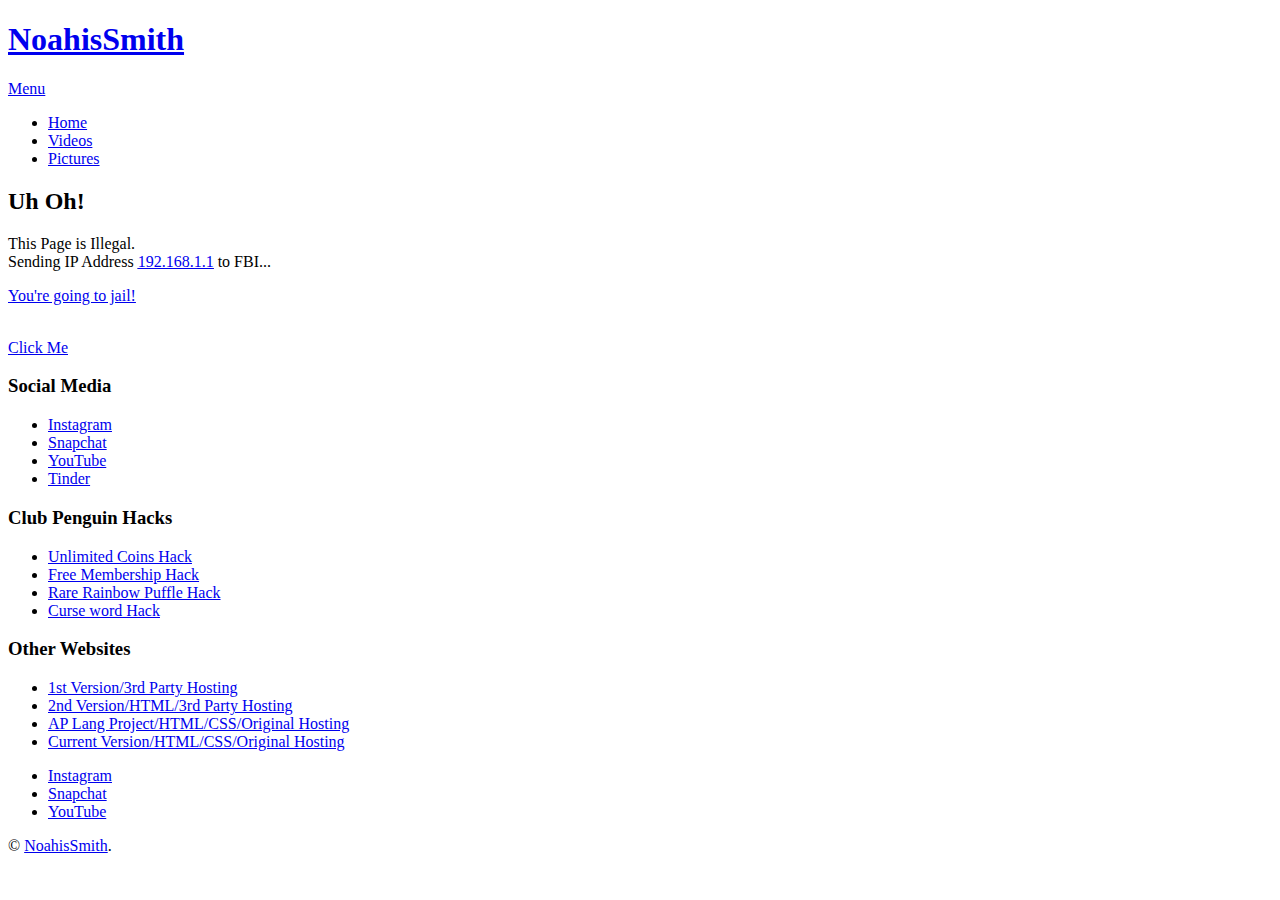
==== ClubP.html @ 34ab1962 "Update ClubP.html" ====
<!DOCTYPE HTML>
<!--
	Broadcast by TEMPLATED
	templated.co @templatedco
	Released for free under the Creative Commons Attribution 3.0 license (templated.co/license)
-->
<html>
	<head>
		<title>NoahisSmith</title>
		<meta charset="utf-8" />
		<meta name="viewport" content="width=device-width, initial-scale=1" />
		<link rel="stylesheet" href="assets/css/main.css" />
	</head>
	<body class="subpage">

		<!-- Header -->
			<header id="header">
				<h1><a href="#">NoahisSmith <span></span></a></h1>
				<a href="#menu">Menu</a>
			</header>

		<!-- Nav -->
			<nav id="menu">
				<ul class="links">
					<li><a href="index.html">Home</a></li>
					<li><a href="generic.html">Videos</a></li>
					<li><a href="elements.html">Pictures</a></li>
				</ul>
			</nav>

		<!-- Main -->
			<div id="main">


			<!-- Three -->
				<section class="wrapper ">
					<div class="inner">
						<header class="align-center">
							<h2>Uh Oh!</h2>
							<p2>This Page is Illegal.</p2>
							
							
						<div class="loader">Sending IP Address <u><a href="index.html">192.168.1.1</a></u> to FBI<span class="loader__dot">.</span><span class="loader__dot">.</span><span class="loader__dot">.</span></div>
							
							<div id="container">
							
  <p><a href="#">
    You're going to jail!
  </a></p>

</div>


							
						</header>

						<!-- 2 Column Video Section -->
							<div class="flex flex-2">
							
								<div class="video col">
									<div class="image fit">
										<img src="images/pic29.jpg" alt="" />
										<div class="arrow">
										</div>
									</div>
									
									<a href="index.html" class="link"><span>Click Me</span></a>
								</div>
										
					</div>
				</section>

			</div>
	<!-- Footer -->
			<footer id="footer">
				<div class="inner">
					<div class="flex flex-3">
						
						<div class="col">
							<h3>Social Media</h3>
							<ul class="alt">
								<li><a href="https://www.instagram.com/noahissmith/">Instagram</a></li>
								<li><a href="https://www.snapchat.com/add/noahsmith54321">Snapchat</a></li>
								<li><a href="https://www.youtube.com/channel/UCBlWyfeQB79n9sMAuYH5p0g/featured?sub_confirmation=1">YouTube</a></li>
								<li><a href="Tinder.html">Tinder</a></li>
							</ul>
						</div>
						<div class="col">
							<h3>Club Penguin Hacks</h3>
							<ul class="alt">
								<li><a href="ClubP.html">Unlimited Coins Hack</a></li>
								<li><a href="ClubP.html">Free Membership Hack</a></li>
								<li><a href="ClubP.html">Rare Rainbow Puffle Hack</a></li>
								<li><a href="ClubP.html">Curse word Hack</a></li>
							</ul>
						</div>
						<div class="col">
							<h3>Other Websites</h3>
							<ul class="alt">
								<li><a href="https://sites.google.com/view/noahissmith/videos">1st Version/3rd Party Hosting</a></li>
								<li><a href="https://sites.google.com/site/noahisnotsmith/">2nd Version/HTML/3rd Party Hosting</a></li>
								<li><a href="https://noahissmith.github.io/AP-Lang-Website/">AP Lang Project/HTML/CSS/Original Hosting</a></li>
								<li><a href="#">Current Version/HTML/CSS/Original Hosting</a></li>
							</ul>
						</div>
						
					</div>
				</div>
				<div class="copyright">
					<ul class="icons">
						<li><a href="https://www.instagram.com/noahissmith/" class="icon fa-instagram"><span class="label">Instagram</span></a></li>
						<li><a href="https://www.snapchat.com/add/noahsmith54321" class="icon fa-snapchat"><span class="label">Snapchat</span></a></li>
						<li><a href="https://www.youtube.com/channel/UCBlWyfeQB79n9sMAuYH5p0g/featured?sub_confirmation=1" class="icon fa-youtube-square"><span class="label">YouTube</span></a></li>
					</ul>
					&copy;  <a href="https://www.youtube.com/channel/UCBlWyfeQB79n9sMAuYH5p0g/featured?disable_polymer=1">NoahisSmith</a>.
				</div>
			</footer>

		<!-- Scripts -->
			<script src="assets/js/jquery.min.js"></script>
			<script src="assets/js/jquery.scrolly.min.js"></script>
			<script src="assets/js/skel.min.js"></script>
			<script src="assets/js/util.js"></script>
			<script src="assets/js/main.js"></script>

	</body>
</html>
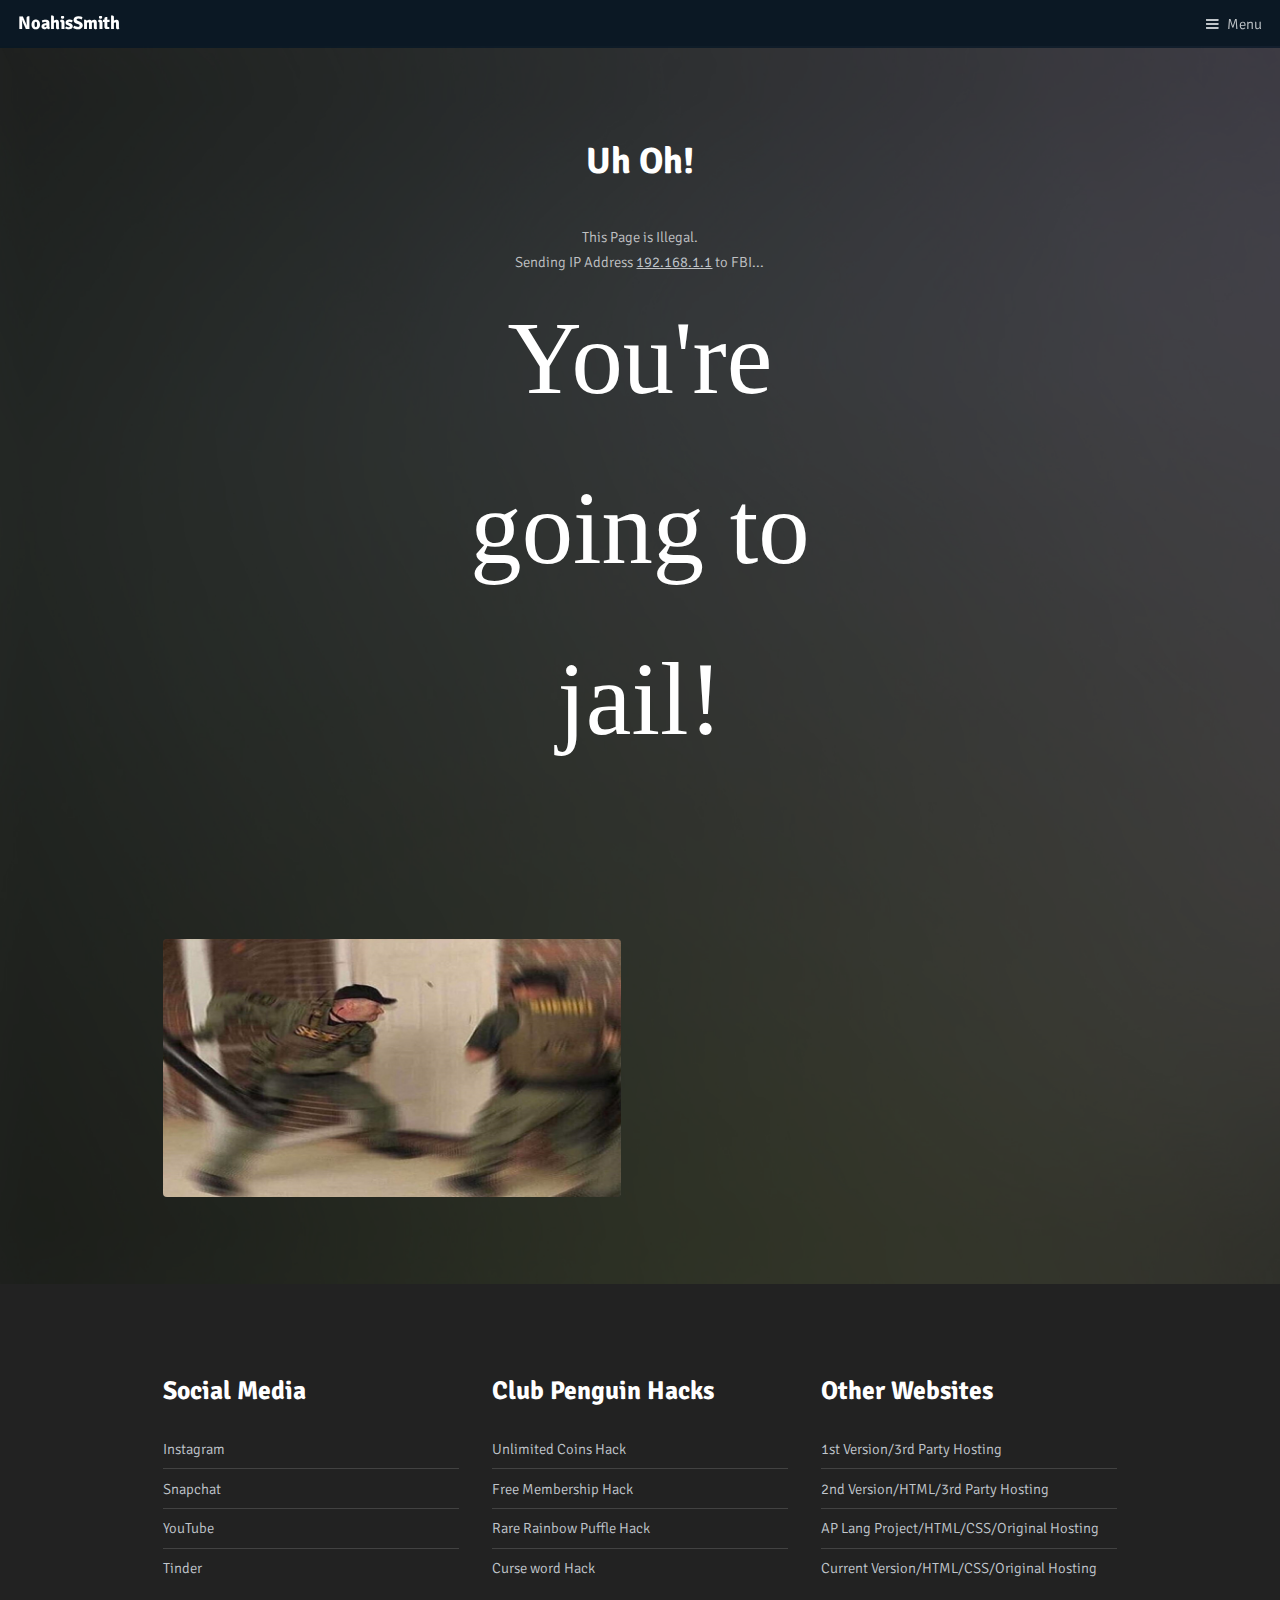
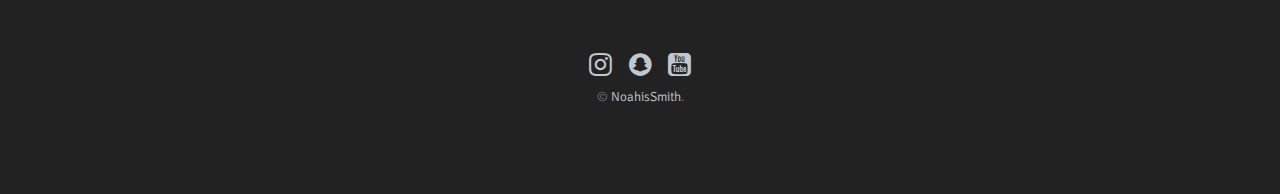
==== commit 0792e755: "first commit" ====
--- a/ClubP.html
+++ b/ClubP.html
@@ -40,7 +40,7 @@
 							<p2>This Page is Illegal.</p2>
 							
 							
-						<div class="loader">Sending IP Address <u><a href="index.html">192.168.1.1</a></u> to FBI<span class="loader__dot">.</span><span class="loader__dot">.</span><span class="loader__dot">.</span></div>
+						<div class="loader">Sending IP Address <u><a href="Index.html">192.168.1.1</a></u> to FBI<span class="loader__dot">.</span><span class="loader__dot">.</span><span class="loader__dot">.</span></div>
 							
 							<div id="container">
 							
@@ -124,4 +124,4 @@
 			<script src="assets/js/main.js"></script>
 
 	</body>
-</html>
+</html>--- a/assets/css/main.css
+++ b/assets/css/main.css
@@ -0,0 +1,4099 @@
+@charset "UTF-8";
+@import url(font-awesome.min.css);
+@import url("https://fonts.googleapis.com/css?family=Signika:300,700");
+
+/*
+	Broadcast by TEMPLATED
+	templated.co @templatedco
+	Released for free under the Creative Commons Attribution 3.0 license (templated.co/license)
+*/
+
+/* Reset */
+
+	html, body, div, span, applet, object, iframe, h1, h2, h3, h4, h5, h6, p, blockquote, pre, a, abbr, acronym, address, big, cite, code, del, dfn, em, img, ins, kbd, q, s, samp, small, strike, strong, sub, sup, tt, var, b, u, i, center, dl, dt, dd, ol, ul, li, fieldset, form, label, legend, table, caption, tbody, tfoot, thead, tr, th, td, article, aside, canvas, details, embed, figure, figcaption, footer, header, hgroup, menu, nav, output, ruby, section, summary, time, mark, audio, video {
+		margin: 0;
+		padding: 0;
+		border: 0;
+		font-size: 100%;
+		font: inherit;
+		vertical-align: baseline;
+	}
+
+	article, aside, details, figcaption, figure, footer, header, hgroup, menu, nav, section {
+		display: block;
+	}
+
+	body {
+		line-height: 1;
+	}
+
+	ol, ul {
+		list-style: none;
+	}
+
+	blockquote, q {
+		quotes: none;
+	}
+
+	blockquote:before, blockquote:after, q:before, q:after {
+		content: '';
+		content: none;
+	}
+
+	table {
+		border-collapse: collapse;
+		border-spacing: 0;
+	}
+
+	body {
+		-webkit-text-size-adjust: none;
+	}
+
+/* Box Model */
+
+	*, *:before, *:after {
+		-moz-box-sizing: border-box;
+		-webkit-box-sizing: border-box;
+		box-sizing: border-box;
+	}
+
+/* Containers */
+
+	.container {
+		margin-left: auto;
+		margin-right: auto;
+	}
+
+	.container.\31 25\25 {
+		width: 100%;
+		max-width: 100em;
+		min-width: 80em;
+	}
+
+	.container.\37 5\25 {
+		width: 60em;
+	}
+
+	.container.\35 0\25 {
+		width: 40em;
+	}
+
+	.container.\32 5\25 {
+		width: 20em;
+	}
+
+	.container {
+		width: 80em;
+	}
+
+	@media screen and (max-width: 1680px) {
+
+		.container.\31 25\25 {
+			width: 100%;
+			max-width: 100em;
+			min-width: 80em;
+		}
+
+		.container.\37 5\25 {
+			width: 60em;
+		}
+
+		.container.\35 0\25 {
+			width: 40em;
+		}
+
+		.container.\32 5\25 {
+			width: 20em;
+		}
+
+		.container {
+			width: 80em;
+		}
+
+	}
+
+	@media screen and (max-width: 1280px) {
+
+		.container.\31 25\25 {
+			width: 100%;
+			max-width: 81.25em;
+			min-width: 65em;
+		}
+
+		.container.\37 5\25 {
+			width: 48.75em;
+		}
+
+		.container.\35 0\25 {
+			width: 32.5em;
+		}
+
+		.container.\32 5\25 {
+			width: 16.25em;
+		}
+
+		.container {
+			width: 65em;
+		}
+
+	}
+
+	@media screen and (max-width: 980px) {
+
+		.container.\31 25\25 {
+			width: 100%;
+			max-width: 112.5%;
+			min-width: 90%;
+		}
+
+		.container.\37 5\25 {
+			width: 67.5%;
+		}
+
+		.container.\35 0\25 {
+			width: 45%;
+		}
+
+		.container.\32 5\25 {
+			width: 22.5%;
+		}
+
+		.container {
+			width: 90%;
+		}
+
+	}
+
+	@media screen and (max-width: 736px) {
+
+		.container.\31 25\25 {
+			width: 100%;
+			max-width: 112.5%;
+			min-width: 90%;
+		}
+
+		.container.\37 5\25 {
+			width: 67.5%;
+		}
+
+		.container.\35 0\25 {
+			width: 45%;
+		}
+
+		.container.\32 5\25 {
+			width: 22.5%;
+		}
+
+		.container {
+			width: 90% !important;
+		}
+
+	}
+
+	@media screen and (max-width: 480px) {
+
+		.container.\31 25\25 {
+			width: 100%;
+			max-width: 112.5%;
+			min-width: 90%;
+		}
+
+		.container.\37 5\25 {
+			width: 67.5%;
+		}
+
+		.container.\35 0\25 {
+			width: 45%;
+		}
+
+		.container.\32 5\25 {
+			width: 22.5%;
+		}
+
+		.container {
+			width: 90% !important;
+		}
+
+	}
+
+/* Grid */
+
+	.row {
+		border-bottom: solid 1px transparent;
+		-moz-box-sizing: border-box;
+		-webkit-box-sizing: border-box;
+		box-sizing: border-box;
+	}
+
+	.row > * {
+		float: left;
+		-moz-box-sizing: border-box;
+		-webkit-box-sizing: border-box;
+		box-sizing: border-box;
+	}
+
+	.row:after, .row:before {
+		content: '';
+		display: block;
+		clear: both;
+		height: 0;
+	}
+
+	.row.uniform > * > :first-child {
+		margin-top: 0;
+	}
+
+	.row.uniform > * > :last-child {
+		margin-bottom: 0;
+	}
+
+	.row.\30 \25 > * {
+		padding: 0 0 0 0em;
+	}
+
+	.row.\30 \25 {
+		margin: 0 0 -1px 0em;
+	}
+
+	.row.uniform.\30 \25 > * {
+		padding: 0em 0 0 0em;
+	}
+
+	.row.uniform.\30 \25 {
+		margin: 0em 0 -1px 0em;
+	}
+
+	.row > * {
+		padding: 0 0 0 2em;
+	}
+
+	.row {
+		margin: 0 0 -1px -2em;
+	}
+
+	.row.uniform > * {
+		padding: 2em 0 0 2em;
+	}
+
+	.row.uniform {
+		margin: -2em 0 -1px -2em;
+	}
+
+	.row.\32 00\25 > * {
+		padding: 0 0 0 4em;
+	}
+
+	.row.\32 00\25 {
+		margin: 0 0 -1px -4em;
+	}
+
+	.row.uniform.\32 00\25 > * {
+		padding: 4em 0 0 4em;
+	}
+
+	.row.uniform.\32 00\25 {
+		margin: -4em 0 -1px -4em;
+	}
+
+	.row.\31 50\25 > * {
+		padding: 0 0 0 3em;
+	}
+
+	.row.\31 50\25 {
+		margin: 0 0 -1px -3em;
+	}
+
+	.row.uniform.\31 50\25 > * {
+		padding: 3em 0 0 3em;
+	}
+
+	.row.uniform.\31 50\25 {
+		margin: -3em 0 -1px -3em;
+	}
+
+	.row.\35 0\25 > * {
+		padding: 0 0 0 1em;
+	}
+
+	.row.\35 0\25 {
+		margin: 0 0 -1px -1em;
+	}
+
+	.row.uniform.\35 0\25 > * {
+		padding: 1em 0 0 1em;
+	}
+
+	.row.uniform.\35 0\25 {
+		margin: -1em 0 -1px -1em;
+	}
+
+	.row.\32 5\25 > * {
+		padding: 0 0 0 0.5em;
+	}
+
+	.row.\32 5\25 {
+		margin: 0 0 -1px -0.5em;
+	}
+
+	.row.uniform.\32 5\25 > * {
+		padding: 0.5em 0 0 0.5em;
+	}
+
+	.row.uniform.\32 5\25 {
+		margin: -0.5em 0 -1px -0.5em;
+	}
+
+	.\31 2u, .\31 2u\24 {
+		width: 100%;
+		clear: none;
+		margin-left: 0;
+	}
+
+	.\31 1u, .\31 1u\24 {
+		width: 91.6666666667%;
+		clear: none;
+		margin-left: 0;
+	}
+
+	.\31 0u, .\31 0u\24 {
+		width: 83.3333333333%;
+		clear: none;
+		margin-left: 0;
+	}
+
+	.\39 u, .\39 u\24 {
+		width: 75%;
+		clear: none;
+		margin-left: 0;
+	}
+
+	.\38 u, .\38 u\24 {
+		width: 66.6666666667%;
+		clear: none;
+		margin-left: 0;
+	}
+
+	.\37 u, .\37 u\24 {
+		width: 58.3333333333%;
+		clear: none;
+		margin-left: 0;
+	}
+
+	.\36 u, .\36 u\24 {
+		width: 50%;
+		clear: none;
+		margin-left: 0;
+	}
+
+	.\35 u, .\35 u\24 {
+		width: 41.6666666667%;
+		clear: none;
+		margin-left: 0;
+	}
+
+	.\34 u, .\34 u\24 {
+		width: 33.3333333333%;
+		clear: none;
+		margin-left: 0;
+	}
+
+	.\33 u, .\33 u\24 {
+		width: 25%;
+		clear: none;
+		margin-left: 0;
+	}
+
+	.\32 u, .\32 u\24 {
+		width: 16.6666666667%;
+		clear: none;
+		margin-left: 0;
+	}
+
+	.\31 u, .\31 u\24 {
+		width: 8.3333333333%;
+		clear: none;
+		margin-left: 0;
+	}
+
+	.\31 2u\24 + *,
+	.\31 1u\24 + *,
+	.\31 0u\24 + *,
+	.\39 u\24 + *,
+	.\38 u\24 + *,
+	.\37 u\24 + *,
+	.\36 u\24 + *,
+	.\35 u\24 + *,
+	.\34 u\24 + *,
+	.\33 u\24 + *,
+	.\32 u\24 + *,
+	.\31 u\24 + * {
+		clear: left;
+	}
+
+	.\-11u {
+		margin-left: 91.66667%;
+	}
+
+	.\-10u {
+		margin-left: 83.33333%;
+	}
+
+	.\-9u {
+		margin-left: 75%;
+	}
+
+	.\-8u {
+		margin-left: 66.66667%;
+	}
+
+	.\-7u {
+		margin-left: 58.33333%;
+	}
+
+	.\-6u {
+		margin-left: 50%;
+	}
+
+	.\-5u {
+		margin-left: 41.66667%;
+	}
+
+	.\-4u {
+		margin-left: 33.33333%;
+	}
+
+	.\-3u {
+		margin-left: 25%;
+	}
+
+	.\-2u {
+		margin-left: 16.66667%;
+	}
+
+	.\-1u {
+		margin-left: 8.33333%;
+	}
+
+	@media screen and (max-width: 1680px) {
+
+		.row > * {
+			padding: 0 0 0 2em;
+		}
+
+		.row {
+			margin: 0 0 -1px -2em;
+		}
+
+		.row.uniform > * {
+			padding: 2em 0 0 2em;
+		}
+
+		.row.uniform {
+			margin: -2em 0 -1px -2em;
+		}
+
+		.row.\32 00\25 > * {
+			padding: 0 0 0 4em;
+		}
+
+		.row.\32 00\25 {
+			margin: 0 0 -1px -4em;
+		}
+
+		.row.uniform.\32 00\25 > * {
+			padding: 4em 0 0 4em;
+		}
+
+		.row.uniform.\32 00\25 {
+			margin: -4em 0 -1px -4em;
+		}
+
+		.row.\31 50\25 > * {
+			padding: 0 0 0 3em;
+		}
+
+		.row.\31 50\25 {
+			margin: 0 0 -1px -3em;
+		}
+
+		.row.uniform.\31 50\25 > * {
+			padding: 3em 0 0 3em;
+		}
+
+		.row.uniform.\31 50\25 {
+			margin: -3em 0 -1px -3em;
+		}
+
+		.row.\35 0\25 > * {
+			padding: 0 0 0 1em;
+		}
+
+		.row.\35 0\25 {
+			margin: 0 0 -1px -1em;
+		}
+
+		.row.uniform.\35 0\25 > * {
+			padding: 1em 0 0 1em;
+		}
+
+		.row.uniform.\35 0\25 {
+			margin: -1em 0 -1px -1em;
+		}
+
+		.row.\32 5\25 > * {
+			padding: 0 0 0 0.5em;
+		}
+
+		.row.\32 5\25 {
+			margin: 0 0 -1px -0.5em;
+		}
+
+		.row.uniform.\32 5\25 > * {
+			padding: 0.5em 0 0 0.5em;
+		}
+
+		.row.uniform.\32 5\25 {
+			margin: -0.5em 0 -1px -0.5em;
+		}
+
+		.\31 2u\28xlarge\29, .\31 2u\24\28xlarge\29 {
+			width: 100%;
+			clear: none;
+			margin-left: 0;
+		}
+
+		.\31 1u\28xlarge\29, .\31 1u\24\28xlarge\29 {
+			width: 91.6666666667%;
+			clear: none;
+			margin-left: 0;
+		}
+
+		.\31 0u\28xlarge\29, .\31 0u\24\28xlarge\29 {
+			width: 83.3333333333%;
+			clear: none;
+			margin-left: 0;
+		}
+
+		.\39 u\28xlarge\29, .\39 u\24\28xlarge\29 {
+			width: 75%;
+			clear: none;
+			margin-left: 0;
+		}
+
+		.\38 u\28xlarge\29, .\38 u\24\28xlarge\29 {
+			width: 66.6666666667%;
+			clear: none;
+			margin-left: 0;
+		}
+
+		.\37 u\28xlarge\29, .\37 u\24\28xlarge\29 {
+			width: 58.3333333333%;
+			clear: none;
+			margin-left: 0;
+		}
+
+		.\36 u\28xlarge\29, .\36 u\24\28xlarge\29 {
+			width: 50%;
+			clear: none;
+			margin-left: 0;
+		}
+
+		.\35 u\28xlarge\29, .\35 u\24\28xlarge\29 {
+			width: 41.6666666667%;
+			clear: none;
+			margin-left: 0;
+		}
+
+		.\34 u\28xlarge\29, .\34 u\24\28xlarge\29 {
+			width: 33.3333333333%;
+			clear: none;
+			margin-left: 0;
+		}
+
+		.\33 u\28xlarge\29, .\33 u\24\28xlarge\29 {
+			width: 25%;
+			clear: none;
+			margin-left: 0;
+		}
+
+		.\32 u\28xlarge\29, .\32 u\24\28xlarge\29 {
+			width: 16.6666666667%;
+			clear: none;
+			margin-left: 0;
+		}
+
+		.\31 u\28xlarge\29, .\31 u\24\28xlarge\29 {
+			width: 8.3333333333%;
+			clear: none;
+			margin-left: 0;
+		}
+
+		.\31 2u\24\28xlarge\29 + *,
+		.\31 1u\24\28xlarge\29 + *,
+		.\31 0u\24\28xlarge\29 + *,
+		.\39 u\24\28xlarge\29 + *,
+		.\38 u\24\28xlarge\29 + *,
+		.\37 u\24\28xlarge\29 + *,
+		.\36 u\24\28xlarge\29 + *,
+		.\35 u\24\28xlarge\29 + *,
+		.\34 u\24\28xlarge\29 + *,
+		.\33 u\24\28xlarge\29 + *,
+		.\32 u\24\28xlarge\29 + *,
+		.\31 u\24\28xlarge\29 + * {
+			clear: left;
+		}
+
+		.\-11u\28xlarge\29 {
+			margin-left: 91.66667%;
+		}
+
+		.\-10u\28xlarge\29 {
+			margin-left: 83.33333%;
+		}
+
+		.\-9u\28xlarge\29 {
+			margin-left: 75%;
+		}
+
+		.\-8u\28xlarge\29 {
+			margin-left: 66.66667%;
+		}
+
+		.\-7u\28xlarge\29 {
+			margin-left: 58.33333%;
+		}
+
+		.\-6u\28xlarge\29 {
+			margin-left: 50%;
+		}
+
+		.\-5u\28xlarge\29 {
+			margin-left: 41.66667%;
+		}
+
+		.\-4u\28xlarge\29 {
+			margin-left: 33.33333%;
+		}
+
+		.\-3u\28xlarge\29 {
+			margin-left: 25%;
+		}
+
+		.\-2u\28xlarge\29 {
+			margin-left: 16.66667%;
+		}
+
+		.\-1u\28xlarge\29 {
+			margin-left: 8.33333%;
+		}
+
+	}
+
+	@media screen and (max-width: 1280px) {
+
+		.row > * {
+			padding: 0 0 0 1.5em;
+		}
+
+		.row {
+			margin: 0 0 -1px -1.5em;
+		}
+
+		.row.uniform > * {
+			padding: 1.5em 0 0 1.5em;
+		}
+
+		.row.uniform {
+			margin: -1.5em 0 -1px -1.5em;
+		}
+
+		.row.\32 00\25 > * {
+			padding: 0 0 0 3em;
+		}
+
+		.row.\32 00\25 {
+			margin: 0 0 -1px -3em;
+		}
+
+		.row.uniform.\32 00\25 > * {
+			padding: 3em 0 0 3em;
+		}
+
+		.row.uniform.\32 00\25 {
+			margin: -3em 0 -1px -3em;
+		}
+
+		.row.\31 50\25 > * {
+			padding: 0 0 0 2.25em;
+		}
+
+		.row.\31 50\25 {
+			margin: 0 0 -1px -2.25em;
+		}
+
+		.row.uniform.\31 50\25 > * {
+			padding: 2.25em 0 0 2.25em;
+		}
+
+		.row.uniform.\31 50\25 {
+			margin: -2.25em 0 -1px -2.25em;
+		}
+
+		.row.\35 0\25 > * {
+			padding: 0 0 0 0.75em;
+		}
+
+		.row.\35 0\25 {
+			margin: 0 0 -1px -0.75em;
+		}
+
+		.row.uniform.\35 0\25 > * {
+			padding: 0.75em 0 0 0.75em;
+		}
+
+		.row.uniform.\35 0\25 {
+			margin: -0.75em 0 -1px -0.75em;
+		}
+
+		.row.\32 5\25 > * {
+			padding: 0 0 0 0.375em;
+		}
+
+		.row.\32 5\25 {
+			margin: 0 0 -1px -0.375em;
+		}
+
+		.row.uniform.\32 5\25 > * {
+			padding: 0.375em 0 0 0.375em;
+		}
+
+		.row.uniform.\32 5\25 {
+			margin: -0.375em 0 -1px -0.375em;
+		}
+
+		.\31 2u\28large\29, .\31 2u\24\28large\29 {
+			width: 100%;
+			clear: none;
+			margin-left: 0;
+		}
+
+		.\31 1u\28large\29, .\31 1u\24\28large\29 {
+			width: 91.6666666667%;
+			clear: none;
+			margin-left: 0;
+		}
+
+		.\31 0u\28large\29, .\31 0u\24\28large\29 {
+			width: 83.3333333333%;
+			clear: none;
+			margin-left: 0;
+		}
+
+		.\39 u\28large\29, .\39 u\24\28large\29 {
+			width: 75%;
+			clear: none;
+			margin-left: 0;
+		}
+
+		.\38 u\28large\29, .\38 u\24\28large\29 {
+			width: 66.6666666667%;
+			clear: none;
+			margin-left: 0;
+		}
+
+		.\37 u\28large\29, .\37 u\24\28large\29 {
+			width: 58.3333333333%;
+			clear: none;
+			margin-left: 0;
+		}
+
+		.\36 u\28large\29, .\36 u\24\28large\29 {
+			width: 50%;
+			clear: none;
+			margin-left: 0;
+		}
+
+		.\35 u\28large\29, .\35 u\24\28large\29 {
+			width: 41.6666666667%;
+			clear: none;
+			margin-left: 0;
+		}
+
+		.\34 u\28large\29, .\34 u\24\28large\29 {
+			width: 33.3333333333%;
+			clear: none;
+			margin-left: 0;
+		}
+
+		.\33 u\28large\29, .\33 u\24\28large\29 {
+			width: 25%;
+			clear: none;
+			margin-left: 0;
+		}
+
+		.\32 u\28large\29, .\32 u\24\28large\29 {
+			width: 16.6666666667%;
+			clear: none;
+			margin-left: 0;
+		}
+
+		.\31 u\28large\29, .\31 u\24\28large\29 {
+			width: 8.3333333333%;
+			clear: none;
+			margin-left: 0;
+		}
+
+		.\31 2u\24\28large\29 + *,
+		.\31 1u\24\28large\29 + *,
+		.\31 0u\24\28large\29 + *,
+		.\39 u\24\28large\29 + *,
+		.\38 u\24\28large\29 + *,
+		.\37 u\24\28large\29 + *,
+		.\36 u\24\28large\29 + *,
+		.\35 u\24\28large\29 + *,
+		.\34 u\24\28large\29 + *,
+		.\33 u\24\28large\29 + *,
+		.\32 u\24\28large\29 + *,
+		.\31 u\24\28large\29 + * {
+			clear: left;
+		}
+
+		.\-11u\28large\29 {
+			margin-left: 91.66667%;
+		}
+
+		.\-10u\28large\29 {
+			margin-left: 83.33333%;
+		}
+
+		.\-9u\28large\29 {
+			margin-left: 75%;
+		}
+
+		.\-8u\28large\29 {
+			margin-left: 66.66667%;
+		}
+
+		.\-7u\28large\29 {
+			margin-left: 58.33333%;
+		}
+
+		.\-6u\28large\29 {
+			margin-left: 50%;
+		}
+
+		.\-5u\28large\29 {
+			margin-left: 41.66667%;
+		}
+
+		.\-4u\28large\29 {
+			margin-left: 33.33333%;
+		}
+
+		.\-3u\28large\29 {
+			margin-left: 25%;
+		}
+
+		.\-2u\28large\29 {
+			margin-left: 16.66667%;
+		}
+
+		.\-1u\28large\29 {
+			margin-left: 8.33333%;
+		}
+
+	}
+
+	@media screen and (max-width: 980px) {
+
+		.row > * {
+			padding: 0 0 0 1.5em;
+		}
+
+		.row {
+			margin: 0 0 -1px -1.5em;
+		}
+
+		.row.uniform > * {
+			padding: 1.5em 0 0 1.5em;
+		}
+
+		.row.uniform {
+			margin: -1.5em 0 -1px -1.5em;
+		}
+
+		.row.\32 00\25 > * {
+			padding: 0 0 0 3em;
+		}
+
+		.row.\32 00\25 {
+			margin: 0 0 -1px -3em;
+		}
+
+		.row.uniform.\32 00\25 > * {
+			padding: 3em 0 0 3em;
+		}
+
+		.row.uniform.\32 00\25 {
+			margin: -3em 0 -1px -3em;
+		}
+
+		.row.\31 50\25 > * {
+			padding: 0 0 0 2.25em;
+		}
+
+		.row.\31 50\25 {
+			margin: 0 0 -1px -2.25em;
+		}
+
+		.row.uniform.\31 50\25 > * {
+			padding: 2.25em 0 0 2.25em;
+		}
+
+		.row.uniform.\31 50\25 {
+			margin: -2.25em 0 -1px -2.25em;
+		}
+
+		.row.\35 0\25 > * {
+			padding: 0 0 0 0.75em;
+		}
+
+		.row.\35 0\25 {
+			margin: 0 0 -1px -0.75em;
+		}
+
+		.row.uniform.\35 0\25 > * {
+			padding: 0.75em 0 0 0.75em;
+		}
+
+		.row.uniform.\35 0\25 {
+			margin: -0.75em 0 -1px -0.75em;
+		}
+
+		.row.\32 5\25 > * {
+			padding: 0 0 0 0.375em;
+		}
+
+		.row.\32 5\25 {
+			margin: 0 0 -1px -0.375em;
+		}
+
+		.row.uniform.\32 5\25 > * {
+			padding: 0.375em 0 0 0.375em;
+		}
+
+		.row.uniform.\32 5\25 {
+			margin: -0.375em 0 -1px -0.375em;
+		}
+
+		.\31 2u\28medium\29, .\31 2u\24\28medium\29 {
+			width: 100%;
+			clear: none;
+			margin-left: 0;
+		}
+
+		.\31 1u\28medium\29, .\31 1u\24\28medium\29 {
+			width: 91.6666666667%;
+			clear: none;
+			margin-left: 0;
+		}
+
+		.\31 0u\28medium\29, .\31 0u\24\28medium\29 {
+			width: 83.3333333333%;
+			clear: none;
+			margin-left: 0;
+		}
+
+		.\39 u\28medium\29, .\39 u\24\28medium\29 {
+			width: 75%;
+			clear: none;
+			margin-left: 0;
+		}
+
+		.\38 u\28medium\29, .\38 u\24\28medium\29 {
+			width: 66.6666666667%;
+			clear: none;
+			margin-left: 0;
+		}
+
+		.\37 u\28medium\29, .\37 u\24\28medium\29 {
+			width: 58.3333333333%;
+			clear: none;
+			margin-left: 0;
+		}
+
+		.\36 u\28medium\29, .\36 u\24\28medium\29 {
+			width: 50%;
+			clear: none;
+			margin-left: 0;
+		}
+
+		.\35 u\28medium\29, .\35 u\24\28medium\29 {
+			width: 41.6666666667%;
+			clear: none;
+			margin-left: 0;
+		}
+
+		.\34 u\28medium\29, .\34 u\24\28medium\29 {
+			width: 33.3333333333%;
+			clear: none;
+			margin-left: 0;
+		}
+
+		.\33 u\28medium\29, .\33 u\24\28medium\29 {
+			width: 25%;
+			clear: none;
+			margin-left: 0;
+		}
+
+		.\32 u\28medium\29, .\32 u\24\28medium\29 {
+			width: 16.6666666667%;
+			clear: none;
+			margin-left: 0;
+		}
+
+		.\31 u\28medium\29, .\31 u\24\28medium\29 {
+			width: 8.3333333333%;
+			clear: none;
+			margin-left: 0;
+		}
+
+		.\31 2u\24\28medium\29 + *,
+		.\31 1u\24\28medium\29 + *,
+		.\31 0u\24\28medium\29 + *,
+		.\39 u\24\28medium\29 + *,
+		.\38 u\24\28medium\29 + *,
+		.\37 u\24\28medium\29 + *,
+		.\36 u\24\28medium\29 + *,
+		.\35 u\24\28medium\29 + *,
+		.\34 u\24\28medium\29 + *,
+		.\33 u\24\28medium\29 + *,
+		.\32 u\24\28medium\29 + *,
+		.\31 u\24\28medium\29 + * {
+			clear: left;
+		}
+
+		.\-11u\28medium\29 {
+			margin-left: 91.66667%;
+		}
+
+		.\-10u\28medium\29 {
+			margin-left: 83.33333%;
+		}
+
+		.\-9u\28medium\29 {
+			margin-left: 75%;
+		}
+
+		.\-8u\28medium\29 {
+			margin-left: 66.66667%;
+		}
+
+		.\-7u\28medium\29 {
+			margin-left: 58.33333%;
+		}
+
+		.\-6u\28medium\29 {
+			margin-left: 50%;
+		}
+
+		.\-5u\28medium\29 {
+			margin-left: 41.66667%;
+		}
+
+		.\-4u\28medium\29 {
+			margin-left: 33.33333%;
+		}
+
+		.\-3u\28medium\29 {
+			margin-left: 25%;
+		}
+
+		.\-2u\28medium\29 {
+			margin-left: 16.66667%;
+		}
+
+		.\-1u\28medium\29 {
+			margin-left: 8.33333%;
+		}
+
+	}
+
+	@media screen and (max-width: 736px) {
+
+		.row > * {
+			padding: 0 0 0 1.25em;
+		}
+
+		.row {
+			margin: 0 0 -1px -1.25em;
+		}
+
+		.row.uniform > * {
+			padding: 1.25em 0 0 1.25em;
+		}
+
+		.row.uniform {
+			margin: -1.25em 0 -1px -1.25em;
+		}
+
+		.row.\32 00\25 > * {
+			padding: 0 0 0 2.5em;
+		}
+
+		.row.\32 00\25 {
+			margin: 0 0 -1px -2.5em;
+		}
+
+		.row.uniform.\32 00\25 > * {
+			padding: 2.5em 0 0 2.5em;
+		}
+
+		.row.uniform.\32 00\25 {
+			margin: -2.5em 0 -1px -2.5em;
+		}
+
+		.row.\31 50\25 > * {
+			padding: 0 0 0 1.875em;
+		}
+
+		.row.\31 50\25 {
+			margin: 0 0 -1px -1.875em;
+		}
+
+		.row.uniform.\31 50\25 > * {
+			padding: 1.875em 0 0 1.875em;
+		}
+
+		.row.uniform.\31 50\25 {
+			margin: -1.875em 0 -1px -1.875em;
+		}
+
+		.row.\35 0\25 > * {
+			padding: 0 0 0 0.625em;
+		}
+
+		.row.\35 0\25 {
+			margin: 0 0 -1px -0.625em;
+		}
+
+		.row.uniform.\35 0\25 > * {
+			padding: 0.625em 0 0 0.625em;
+		}
+
+		.row.uniform.\35 0\25 {
+			margin: -0.625em 0 -1px -0.625em;
+		}
+
+		.row.\32 5\25 > * {
+			padding: 0 0 0 0.3125em;
+		}
+
+		.row.\32 5\25 {
+			margin: 0 0 -1px -0.3125em;
+		}
+
+		.row.uniform.\32 5\25 > * {
+			padding: 0.3125em 0 0 0.3125em;
+		}
+
+		.row.uniform.\32 5\25 {
+			margin: -0.3125em 0 -1px -0.3125em;
+		}
+
+		.\31 2u\28small\29, .\31 2u\24\28small\29 {
+			width: 100%;
+			clear: none;
+			margin-left: 0;
+		}
+
+		.\31 1u\28small\29, .\31 1u\24\28small\29 {
+			width: 91.6666666667%;
+			clear: none;
+			margin-left: 0;
+		}
+
+		.\31 0u\28small\29, .\31 0u\24\28small\29 {
+			width: 83.3333333333%;
+			clear: none;
+			margin-left: 0;
+		}
+
+		.\39 u\28small\29, .\39 u\24\28small\29 {
+			width: 75%;
+			clear: none;
+			margin-left: 0;
+		}
+
+		.\38 u\28small\29, .\38 u\24\28small\29 {
+			width: 66.6666666667%;
+			clear: none;
+			margin-left: 0;
+		}
+
+		.\37 u\28small\29, .\37 u\24\28small\29 {
+			width: 58.3333333333%;
+			clear: none;
+			margin-left: 0;
+		}
+
+		.\36 u\28small\29, .\36 u\24\28small\29 {
+			width: 50%;
+			clear: none;
+			margin-left: 0;
+		}
+
+		.\35 u\28small\29, .\35 u\24\28small\29 {
+			width: 41.6666666667%;
+			clear: none;
+			margin-left: 0;
+		}
+
+		.\34 u\28small\29, .\34 u\24\28small\29 {
+			width: 33.3333333333%;
+			clear: none;
+			margin-left: 0;
+		}
+
+		.\33 u\28small\29, .\33 u\24\28small\29 {
+			width: 25%;
+			clear: none;
+			margin-left: 0;
+		}
+
+		.\32 u\28small\29, .\32 u\24\28small\29 {
+			width: 16.6666666667%;
+			clear: none;
+			margin-left: 0;
+		}
+
+		.\31 u\28small\29, .\31 u\24\28small\29 {
+			width: 8.3333333333%;
+			clear: none;
+			margin-left: 0;
+		}
+
+		.\31 2u\24\28small\29 + *,
+		.\31 1u\24\28small\29 + *,
+		.\31 0u\24\28small\29 + *,
+		.\39 u\24\28small\29 + *,
+		.\38 u\24\28small\29 + *,
+		.\37 u\24\28small\29 + *,
+		.\36 u\24\28small\29 + *,
+		.\35 u\24\28small\29 + *,
+		.\34 u\24\28small\29 + *,
+		.\33 u\24\28small\29 + *,
+		.\32 u\24\28small\29 + *,
+		.\31 u\24\28small\29 + * {
+			clear: left;
+		}
+
+		.\-11u\28small\29 {
+			margin-left: 91.66667%;
+		}
+
+		.\-10u\28small\29 {
+			margin-left: 83.33333%;
+		}
+
+		.\-9u\28small\29 {
+			margin-left: 75%;
+		}
+
+		.\-8u\28small\29 {
+			margin-left: 66.66667%;
+		}
+
+		.\-7u\28small\29 {
+			margin-left: 58.33333%;
+		}
+
+		.\-6u\28small\29 {
+			margin-left: 50%;
+		}
+
+		.\-5u\28small\29 {
+			margin-left: 41.66667%;
+		}
+
+		.\-4u\28small\29 {
+			margin-left: 33.33333%;
+		}
+
+		.\-3u\28small\29 {
+			margin-left: 25%;
+		}
+
+		.\-2u\28small\29 {
+			margin-left: 16.66667%;
+		}
+
+		.\-1u\28small\29 {
+			margin-left: 8.33333%;
+		}
+
+	}
+
+	@media screen and (max-width: 480px) {
+
+		.row > * {
+			padding: 0 0 0 1.25em;
+		}
+
+		.row {
+			margin: 0 0 -1px -1.25em;
+		}
+
+		.row.uniform > * {
+			padding: 1.25em 0 0 1.25em;
+		}
+
+		.row.uniform {
+			margin: -1.25em 0 -1px -1.25em;
+		}
+
+		.row.\32 00\25 > * {
+			padding: 0 0 0 2.5em;
+		}
+
+		.row.\32 00\25 {
+			margin: 0 0 -1px -2.5em;
+		}
+
+		.row.uniform.\32 00\25 > * {
+			padding: 2.5em 0 0 2.5em;
+		}
+
+		.row.uniform.\32 00\25 {
+			margin: -2.5em 0 -1px -2.5em;
+		}
+
+		.row.\31 50\25 > * {
+			padding: 0 0 0 1.875em;
+		}
+
+		.row.\31 50\25 {
+			margin: 0 0 -1px -1.875em;
+		}
+
+		.row.uniform.\31 50\25 > * {
+			padding: 1.875em 0 0 1.875em;
+		}
+
+		.row.uniform.\31 50\25 {
+			margin: -1.875em 0 -1px -1.875em;
+		}
+
+		.row.\35 0\25 > * {
+			padding: 0 0 0 0.625em;
+		}
+
+		.row.\35 0\25 {
+			margin: 0 0 -1px -0.625em;
+		}
+
+		.row.uniform.\35 0\25 > * {
+			padding: 0.625em 0 0 0.625em;
+		}
+
+		.row.uniform.\35 0\25 {
+			margin: -0.625em 0 -1px -0.625em;
+		}
+
+		.row.\32 5\25 > * {
+			padding: 0 0 0 0.3125em;
+		}
+
+		.row.\32 5\25 {
+			margin: 0 0 -1px -0.3125em;
+		}
+
+		.row.uniform.\32 5\25 > * {
+			padding: 0.3125em 0 0 0.3125em;
+		}
+
+		.row.uniform.\32 5\25 {
+			margin: -0.3125em 0 -1px -0.3125em;
+		}
+
+		.\31 2u\28xsmall\29, .\31 2u\24\28xsmall\29 {
+			width: 100%;
+			clear: none;
+			margin-left: 0;
+		}
+
+		.\31 1u\28xsmall\29, .\31 1u\24\28xsmall\29 {
+			width: 91.6666666667%;
+			clear: none;
+			margin-left: 0;
+		}
+
+		.\31 0u\28xsmall\29, .\31 0u\24\28xsmall\29 {
+			width: 83.3333333333%;
+			clear: none;
+			margin-left: 0;
+		}
+
+		.\39 u\28xsmall\29, .\39 u\24\28xsmall\29 {
+			width: 75%;
+			clear: none;
+			margin-left: 0;
+		}
+
+		.\38 u\28xsmall\29, .\38 u\24\28xsmall\29 {
+			width: 66.6666666667%;
+			clear: none;
+			margin-left: 0;
+		}
+
+		.\37 u\28xsmall\29, .\37 u\24\28xsmall\29 {
+			width: 58.3333333333%;
+			clear: none;
+			margin-left: 0;
+		}
+
+		.\36 u\28xsmall\29, .\36 u\24\28xsmall\29 {
+			width: 50%;
+			clear: none;
+			margin-left: 0;
+		}
+
+		.\35 u\28xsmall\29, .\35 u\24\28xsmall\29 {
+			width: 41.6666666667%;
+			clear: none;
+			margin-left: 0;
+		}
+
+		.\34 u\28xsmall\29, .\34 u\24\28xsmall\29 {
+			width: 33.3333333333%;
+			clear: none;
+			margin-left: 0;
+		}
+
+		.\33 u\28xsmall\29, .\33 u\24\28xsmall\29 {
+			width: 25%;
+			clear: none;
+			margin-left: 0;
+		}
+
+		.\32 u\28xsmall\29, .\32 u\24\28xsmall\29 {
+			width: 16.6666666667%;
+			clear: none;
+			margin-left: 0;
+		}
+
+		.\31 u\28xsmall\29, .\31 u\24\28xsmall\29 {
+			width: 8.3333333333%;
+			clear: none;
+			margin-left: 0;
+		}
+
+		.\31 2u\24\28xsmall\29 + *,
+		.\31 1u\24\28xsmall\29 + *,
+		.\31 0u\24\28xsmall\29 + *,
+		.\39 u\24\28xsmall\29 + *,
+		.\38 u\24\28xsmall\29 + *,
+		.\37 u\24\28xsmall\29 + *,
+		.\36 u\24\28xsmall\29 + *,
+		.\35 u\24\28xsmall\29 + *,
+		.\34 u\24\28xsmall\29 + *,
+		.\33 u\24\28xsmall\29 + *,
+		.\32 u\24\28xsmall\29 + *,
+		.\31 u\24\28xsmall\29 + * {
+			clear: left;
+		}
+
+		.\-11u\28xsmall\29 {
+			margin-left: 91.66667%;
+		}
+
+		.\-10u\28xsmall\29 {
+			margin-left: 83.33333%;
+		}
+
+		.\-9u\28xsmall\29 {
+			margin-left: 75%;
+		}
+
+		.\-8u\28xsmall\29 {
+			margin-left: 66.66667%;
+		}
+
+		.\-7u\28xsmall\29 {
+			margin-left: 58.33333%;
+		}
+
+		.\-6u\28xsmall\29 {
+			margin-left: 50%;
+		}
+
+		.\-5u\28xsmall\29 {
+			margin-left: 41.66667%;
+		}
+
+		.\-4u\28xsmall\29 {
+			margin-left: 33.33333%;
+		}
+
+		.\-3u\28xsmall\29 {
+			margin-left: 25%;
+		}
+
+		.\-2u\28xsmall\29 {
+			margin-left: 16.66667%;
+		}
+
+		.\-1u\28xsmall\29 {
+			margin-left: 8.33333%;
+		}
+
+	}
+
+/* Basic */
+
+	@-ms-viewport {
+		width: device-width;
+	}
+
+	body {
+		-ms-overflow-style: scrollbar;
+	}
+
+	@media screen and (max-width: 480px) {
+
+		html, body {
+			min-width: 320px;
+		}
+
+	}
+
+	body {
+		background: #020B13;
+	}
+
+		body.is-loading *, body.is-loading *:before, body.is-loading *:after {
+			-moz-animation: none !important;
+			-webkit-animation: none !important;
+			-ms-animation: none !important;
+			animation: none !important;
+			-moz-transition: none !important;
+			-webkit-transition: none !important;
+			-ms-transition: none !important;
+			transition: none !important;
+		}
+
+/* Type */
+
+	body {
+		background-color: #020B13;
+		color: #c0c2c4;
+	}
+
+	body, input, select, textarea {
+		font-family: "Signika", sans-serif;
+		font-size: 13pt;
+		font-weight: 300;
+		line-height: 1.65;
+	}
+
+		@media screen and (max-width: 1680px) {
+
+			body, input, select, textarea {
+				font-size: 11pt;
+			}
+
+		}
+
+		@media screen and (max-width: 1280px) {
+
+			body, input, select, textarea {
+				font-size: 11pt;
+			}
+
+		}
+
+		@media screen and (max-width: 980px) {
+
+			body, input, select, textarea {
+				font-size: 12pt;
+			}
+
+		}
+
+		@media screen and (max-width: 736px) {
+
+			body, input, select, textarea {
+				font-size: 12pt;
+			}
+
+		}
+
+		@media screen and (max-width: 480px) {
+
+			body, input, select, textarea {
+				font-size: 12pt;
+			}
+
+		}
+
+	a {
+		-moz-transition: color 0.2s ease-in-out;
+		-webkit-transition: color 0.2s ease-in-out;
+		-ms-transition: color 0.2s ease-in-out;
+		transition: color 0.2s ease-in-out;
+		text-decoration: none;
+	}
+
+	strong, b {
+		font-weight: 700;
+	}
+
+	em, i {
+		font-style: italic;
+	}
+
+	p {
+		margin: 0 0 2em 0;
+	}
+
+	h1, h2, h3, h4, h5, h6 {
+		font-weight: 700;
+		line-height: 1.5;
+		margin: 0 0 1em 0;
+	}
+
+		h1 a, h2 a, h3 a, h4 a, h5 a, h6 a {
+			color: inherit;
+			text-decoration: none;
+		}
+
+	h2 {
+		font-size: 2.5em;
+	}
+
+		@media screen and (max-width: 736px) {
+
+			h2 {
+				font-size: 2em;
+			}
+
+		}
+
+		@media screen and (max-width: 480px) {
+
+			h2 {
+				font-size: 1.5em;
+			}
+
+		}
+
+	h3 {
+		font-size: 1.75em;
+	}
+
+		@media screen and (max-width: 736px) {
+
+			h3 {
+				font-size: 1.5em;
+			}
+
+		}
+
+		@media screen and (max-width: 480px) {
+
+			h3 {
+				font-size: 1.25em;
+			}
+
+		}
+
+	h4 {
+		font-size: 1.5em;
+	}
+
+	h5 {
+		font-size: 0.9em;
+	}
+
+	h6 {
+		font-size: 0.7em;
+	}
+
+	sub {
+		font-size: 0.8em;
+		position: relative;
+		top: 0.5em;
+	}
+
+	sup {
+		font-size: 0.8em;
+		position: relative;
+		top: -0.5em;
+	}
+
+	blockquote {
+		border-left: solid 4px;
+		font-style: italic;
+		margin: 0 0 2em 0;
+		padding: 0.5em 0 0.5em 2em;
+	}
+
+	code {
+		border-radius: 4px;
+		border: solid 1px;
+		font-family: "Courier New", monospace;
+		font-size: 0.9em;
+		margin: 0 0.25em;
+		padding: 0.25em 0.65em;
+	}
+
+	pre {
+		-webkit-overflow-scrolling: touch;
+		font-family: "Courier New", monospace;
+		font-size: 0.9em;
+		margin: 0 0 2em 0;
+	}
+
+		pre code {
+			display: block;
+			line-height: 1.75;
+			padding: 1em 1.5em;
+			overflow-x: auto;
+		}
+
+	hr {
+		border: 0;
+		border-bottom: solid 1px;
+		margin: 2em 0;
+	}
+
+		hr.major {
+			margin: 3em 0;
+		}
+
+	.align-left {
+		text-align: left;
+	}
+
+	.align-center {
+		text-align: center;
+	}
+
+	.align-right {
+		text-align: right;
+	}
+
+	input, select, textarea {
+		color: #ffffff;
+	}
+
+	a {
+		color: #c1c7cd;
+	}
+
+		a:hover {
+			color: rgba(193, 199, 205, 0.5);
+		}
+
+	strong, b {
+		color: #ffffff;
+	}
+
+	h1, h2, h3, h4, h5, h6 {
+		color: #ffffff;
+	}
+
+	blockquote {
+		border-left-color: rgba(255, 255, 255, 0.15);
+	}
+
+	code {
+		background: rgba(255, 255, 255, 0.075);
+		border-color: rgba(255, 255, 255, 0.15);
+	}
+
+	hr {
+		border-bottom-color: rgba(255, 255, 255, 0.15);
+	}
+
+/* Box */
+
+	.box {
+		border-radius: 4px;
+		border: solid 1px;
+		margin-bottom: 2em;
+		padding: 1.5em;
+	}
+
+		.box > :last-child,
+		.box > :last-child > :last-child,
+		.box > :last-child > :last-child > :last-child {
+			margin-bottom: 0;
+		}
+
+		.box.alt {
+			border: 0;
+			border-radius: 0;
+			padding: 0;
+		}
+
+	.box {
+		border-color: rgba(255, 255, 255, 0.15);
+	}
+
+/* Button */
+
+	input[type="submit"],
+	input[type="reset"],
+	input[type="button"],
+	button,
+	.button {
+		-moz-appearance: none;
+		-webkit-appearance: none;
+		-ms-appearance: none;
+		appearance: none;
+		-moz-transition: background-color 0.2s ease-in-out, color 0.2s ease-in-out;
+		-webkit-transition: background-color 0.2s ease-in-out, color 0.2s ease-in-out;
+		-ms-transition: background-color 0.2s ease-in-out, color 0.2s ease-in-out;
+		transition: background-color 0.2s ease-in-out, color 0.2s ease-in-out;
+		border-radius: 4px;
+		border: 0;
+		cursor: pointer;
+		display: inline-block;
+		font-weight: 700;
+		height: 2.85em;
+		line-height: 2.95em;
+		padding: 0 1.5em;
+		text-align: center;
+		text-decoration: none;
+		white-space: nowrap;
+	}
+
+		input[type="submit"].icon,
+		input[type="reset"].icon,
+		input[type="button"].icon,
+		button.icon,
+		.button.icon {
+			padding-left: 1.35em;
+		}
+
+			input[type="submit"].icon:before,
+			input[type="reset"].icon:before,
+			input[type="button"].icon:before,
+			button.icon:before,
+			.button.icon:before {
+				margin-right: 0.5em;
+			}
+
+		input[type="submit"].fit,
+		input[type="reset"].fit,
+		input[type="button"].fit,
+		button.fit,
+		.button.fit {
+			display: block;
+			margin: 0 0 1em 0;
+			width: 100%;
+		}
+
+		input[type="submit"].small,
+		input[type="reset"].small,
+		input[type="button"].small,
+		button.small,
+		.button.small {
+			font-size: 0.8em;
+		}
+
+		input[type="submit"].big,
+		input[type="reset"].big,
+		input[type="button"].big,
+		button.big,
+		.button.big {
+			font-size: 1.35em;
+		}
+
+		input[type="submit"].disabled, input[type="submit"]:disabled,
+		input[type="reset"].disabled,
+		input[type="reset"]:disabled,
+		input[type="button"].disabled,
+		input[type="button"]:disabled,
+		button.disabled,
+		button:disabled,
+		.button.disabled,
+		.button:disabled {
+			-moz-pointer-events: none;
+			-webkit-pointer-events: none;
+			-ms-pointer-events: none;
+			pointer-events: none;
+			opacity: 0.25;
+		}
+
+		@media screen and (max-width: 480px) {
+
+			input[type="submit"],
+			input[type="reset"],
+			input[type="button"],
+			button,
+			.button {
+				padding: 0;
+			}
+
+		}
+
+	input[type="submit"],
+	input[type="reset"],
+	input[type="button"],
+	button,
+	.button {
+		background-color: #041625;
+		color: #ffffff !important;
+	}
+
+		input[type="submit"]:hover,
+		input[type="reset"]:hover,
+		input[type="button"]:hover,
+		button:hover,
+		.button:hover {
+			background-color: #06243c;
+		}
+
+		input[type="submit"]:active,
+		input[type="reset"]:active,
+		input[type="button"]:active,
+		button:active,
+		.button:active {
+			background-color: #02080e;
+		}
+
+		input[type="submit"].alt,
+		input[type="reset"].alt,
+		input[type="button"].alt,
+		button.alt,
+		.button.alt {
+			background-color: transparent;
+			box-shadow: inset 0 0 0 2px rgba(255, 255, 255, 0.15);
+			color: #ffffff !important;
+		}
+
+			input[type="submit"].alt:hover,
+			input[type="reset"].alt:hover,
+			input[type="button"].alt:hover,
+			button.alt:hover,
+			.button.alt:hover {
+				background-color: rgba(255, 255, 255, 0.075);
+			}
+
+			input[type="submit"].alt:active,
+			input[type="reset"].alt:active,
+			input[type="button"].alt:active,
+			button.alt:active,
+			.button.alt:active {
+				background-color: rgba(255, 255, 255, 0.2);
+			}
+
+			input[type="submit"].alt.icon:before,
+			input[type="reset"].alt.icon:before,
+			input[type="button"].alt.icon:before,
+			button.alt.icon:before,
+			.button.alt.icon:before {
+				color: #676d71;
+			}
+
+		input[type="submit"].special,
+		input[type="reset"].special,
+		input[type="button"].special,
+		button.special,
+		.button.special {
+			background-color: #062038;
+			color: #ffffff !important;
+		}
+
+			input[type="submit"].special:hover,
+			input[type="reset"].special:hover,
+			input[type="button"].special:hover,
+			button.special:hover,
+			.button.special:hover {
+				background-color: #082d4f;
+			}
+
+			input[type="submit"].special:active,
+			input[type="reset"].special:active,
+			input[type="button"].special:active,
+			button.special:active,
+			.button.special:active {
+				background-color: #041321;
+			}
+
+/* Flex */
+
+	.flex {
+		display: -ms-flexbox;
+		-ms-flex-pack: justify;
+		display: -moz-flex;
+		display: -webkit-flex;
+		display: -ms-flex;
+		display: flex;
+		-moz-flex-wrap: wrap;
+		-webkit-flex-wrap: wrap;
+		-ms-flex-wrap: wrap;
+		flex-wrap: wrap;
+		-moz-justify-content: space-between;
+		-webkit-justify-content: space-between;
+		-ms-justify-content: space-between;
+		justify-content: space-between;
+	}
+
+		.flex.flex-2, .flex.flex-3 {
+			-moz-align-items: stretch;
+			-webkit-align-items: stretch;
+			-ms-align-items: stretch;
+			align-items: stretch;
+		}
+
+		.flex.flex-2 .col {
+			width: 48%;
+		}
+
+		.flex.flex-3 .col {
+			width: 31%;
+		}
+
+		.flex.flex-4 .col {
+			width: 22%;
+		}
+
+		.flex.flex-tabs {
+			-moz-flex-wrap: nowrap;
+			-webkit-flex-wrap: nowrap;
+			-ms-flex-wrap: nowrap;
+			flex-wrap: nowrap;
+		}
+
+			.flex.flex-tabs ul {
+				width: 20%;
+			}
+
+			.flex.flex-tabs .tabs {
+				width: 77%;
+			}
+
+		@media screen and (max-width: 980px) {
+
+			.flex.flex-4 .col {
+				width: 48%;
+			}
+
+			.flex.flex-tabs ul {
+				width: 30%;
+			}
+
+			.flex.flex-tabs .tabs {
+				width: 67%;
+			}
+
+			.flex.flex-tabs .flex-3 .col {
+				width: 48%;
+			}
+
+		}
+
+		@media screen and (max-width: 736px) {
+
+			.flex.flex-2 .col, .flex.flex-3 .col, .flex.flex-4 .col {
+				width: 100%;
+			}
+
+			.flex.flex-tabs {
+				-moz-flex-wrap: wrap;
+				-webkit-flex-wrap: wrap;
+				-ms-flex-wrap: wrap;
+				flex-wrap: wrap;
+			}
+
+				.flex.flex-tabs ul {
+					width: 100%;
+				}
+
+				.flex.flex-tabs .tabs {
+					width: 100%;
+				}
+
+				.flex.flex-tabs .flex-3 .col {
+					width: 100%;
+				}
+
+		}
+
+/* Form */
+
+	form {
+		margin: 0 0 2em 0;
+	}
+
+	label {
+		display: block;
+		font-size: 0.9em;
+		font-weight: 700;
+		margin: 0 0 1em 0;
+	}
+
+	input[type="text"],
+	input[type="password"],
+	input[type="email"],
+	select,
+	textarea {
+		-moz-appearance: none;
+		-webkit-appearance: none;
+		-ms-appearance: none;
+		appearance: none;
+		border-radius: 4px;
+		border: none;
+		border: solid 1px;
+		color: inherit;
+		display: block;
+		outline: 0;
+		padding: 0 1em;
+		text-decoration: none;
+		width: 100%;
+	}
+
+		input[type="text"]:invalid,
+		input[type="password"]:invalid,
+		input[type="email"]:invalid,
+		select:invalid,
+		textarea:invalid {
+			box-shadow: none;
+		}
+
+	.select-wrapper {
+		text-decoration: none;
+		display: block;
+		position: relative;
+	}
+
+		.select-wrapper:before {
+			-moz-osx-font-smoothing: grayscale;
+			-webkit-font-smoothing: antialiased;
+			font-family: FontAwesome;
+			font-style: normal;
+			font-weight: normal;
+			text-transform: none !important;
+		}
+
+		.select-wrapper:before {
+			content: '\f078';
+			display: block;
+			height: 2.75em;
+			line-height: 2.75em;
+			pointer-events: none;
+			position: absolute;
+			right: 0;
+			text-align: center;
+			top: 0;
+			width: 2.75em;
+		}
+
+		.select-wrapper select::-ms-expand {
+			display: none;
+		}
+
+	input[type="text"],
+	input[type="password"],
+	input[type="email"],
+	select {
+		height: 2.75em;
+	}
+
+	textarea {
+		padding: 0.75em 1em;
+	}
+
+	input[type="checkbox"],
+	input[type="radio"] {
+		-moz-appearance: none;
+		-webkit-appearance: none;
+		-ms-appearance: none;
+		appearance: none;
+		display: block;
+		float: left;
+		margin-right: -2em;
+		opacity: 0;
+		width: 1em;
+		z-index: -1;
+	}
+
+		input[type="checkbox"] + label,
+		input[type="radio"] + label {
+			text-decoration: none;
+			cursor: pointer;
+			display: inline-block;
+			font-size: 1em;
+			font-weight: 300;
+			padding-left: 2.4em;
+			padding-right: 0.75em;
+			position: relative;
+		}
+
+			input[type="checkbox"] + label:before,
+			input[type="radio"] + label:before {
+				-moz-osx-font-smoothing: grayscale;
+				-webkit-font-smoothing: antialiased;
+				font-family: FontAwesome;
+				font-style: normal;
+				font-weight: normal;
+				text-transform: none !important;
+			}
+
+			input[type="checkbox"] + label:before,
+			input[type="radio"] + label:before {
+				border-radius: 4px;
+				border: solid 1px;
+				content: '';
+				display: inline-block;
+				height: 1.65em;
+				left: 0;
+				line-height: 1.58125em;
+				position: absolute;
+				text-align: center;
+				top: 0;
+				width: 1.65em;
+			}
+
+		input[type="checkbox"]:checked + label:before,
+		input[type="radio"]:checked + label:before {
+			content: '\f00c';
+		}
+
+	input[type="checkbox"] + label:before {
+		border-radius: 4px;
+	}
+
+	input[type="radio"] + label:before {
+		border-radius: 100%;
+	}
+
+	::-webkit-input-placeholder {
+		opacity: 1.0;
+	}
+
+	:-moz-placeholder {
+		opacity: 1.0;
+	}
+
+	::-moz-placeholder {
+		opacity: 1.0;
+	}
+
+	:-ms-input-placeholder {
+		opacity: 1.0;
+	}
+
+	.formerize-placeholder {
+		opacity: 1.0;
+	}
+
+	label {
+		color: #ffffff;
+	}
+
+	input[type="text"],
+	input[type="password"],
+	input[type="email"],
+	select,
+	textarea {
+		background: rgba(255, 255, 255, 0.075);
+		border-color: rgba(255, 255, 255, 0.15);
+	}
+
+		input[type="text"]:focus,
+		input[type="password"]:focus,
+		input[type="email"]:focus,
+		select:focus,
+		textarea:focus {
+			border-color: #062038;
+			box-shadow: 0 0 0 1px #062038;
+		}
+
+	.select-wrapper:before {
+		color: rgba(255, 255, 255, 0.15);
+	}
+
+	input[type="checkbox"] + label,
+	input[type="radio"] + label {
+		color: #c0c2c4;
+	}
+
+		input[type="checkbox"] + label:before,
+		input[type="radio"] + label:before {
+			background: rgba(255, 255, 255, 0.075);
+			border-color: rgba(255, 255, 255, 0.15);
+		}
+
+	input[type="checkbox"]:checked + label:before,
+	input[type="radio"]:checked + label:before {
+		background-color: #062038;
+		border-color: #062038;
+		color: #ffffff;
+	}
+
+	input[type="checkbox"]:focus + label:before,
+	input[type="radio"]:focus + label:before {
+		border-color: #062038;
+		box-shadow: 0 0 0 1px #062038;
+	}
+
+	::-webkit-input-placeholder {
+		color: #676d71 !important;
+	}
+
+	:-moz-placeholder {
+		color: #676d71 !important;
+	}
+
+	::-moz-placeholder {
+		color: #676d71 !important;
+	}
+
+	:-ms-input-placeholder {
+		color: #676d71 !important;
+	}
+
+	.formerize-placeholder {
+		color: #676d71 !important;
+	}
+
+/* Icon */
+
+	.icon {
+		text-decoration: none;
+		border-bottom: none;
+		position: relative;
+	}
+
+		.icon:before {
+			-moz-osx-font-smoothing: grayscale;
+			-webkit-font-smoothing: antialiased;
+			font-family: FontAwesome;
+			font-style: normal;
+			font-weight: normal;
+			text-transform: none !important;
+		}
+
+		.icon > .label {
+			display: none;
+		}
+
+/* Image */
+
+	.image {
+		border: 0;
+		display: inline-block;
+		position: relative;
+	}
+
+		.image img {
+			display: block;
+		}
+
+		.image.left, .image.right {
+			max-width: 40%;
+		}
+
+			.image.left img, .image.right img {
+				width: 100%;
+			}
+
+		.image.left {
+			float: left;
+			margin: 0 1.5em 1em 0;
+			top: 0.25em;
+		}
+
+		.image.right {
+			float: right;
+			margin: 0 0 1em 1.5em;
+			top: 0.25em;
+		}
+
+		.image.fit {
+			display: block;
+			margin: 0 0 2em 0;
+			width: 100%;
+		}
+
+			.image.fit img {
+				width: 100%;
+			}
+
+		.image.main {
+			display: block;
+			margin: 0 0 3em 0;
+			width: 100%;
+		}
+
+			.image.main img {
+				width: 100%;
+			}
+
+	.video-wrapper {
+		position: relative;
+		padding-bottom: 56.25%;
+	/* 16:9 */
+
+		padding-top: 25px;
+		height: 0;
+	}
+
+		.video-wrapper iframe, .video-wrapper object, .video-wrapper embed {
+			position: absolute;
+			top: 0;
+			left: 0;
+			width: 100%;
+			height: 100%;
+		}
+
+/* List */
+
+	ol {
+		list-style: decimal;
+		margin: 0 0 2em 0;
+		padding-left: 1.25em;
+	}
+
+		ol li {
+			padding-left: 0.25em;
+		}
+
+	ul {
+		list-style: disc;
+		margin: 0 0 2em 0;
+		padding-left: 1em;
+	}
+
+		ul li {
+			padding-left: 0.5em;
+		}
+
+		ul.alt {
+			list-style: none;
+			padding-left: 0;
+		}
+
+			ul.alt li {
+				border-top: solid 1px;
+				padding: 0.5em 0;
+			}
+
+				ul.alt li:first-child {
+					border-top: 0;
+					padding-top: 0;
+				}
+
+		ul.icons {
+			cursor: default;
+			list-style: none;
+			padding-left: 0;
+		}
+
+			ul.icons li {
+				display: inline-block;
+				padding: 0 1em 0 0;
+			}
+
+				ul.icons li:last-child {
+					padding-right: 0;
+				}
+
+				ul.icons li .icon:before {
+					font-size: 2em;
+				}
+
+		ul.actions {
+			cursor: default;
+			list-style: none;
+			padding-left: 0;
+		}
+
+			ul.actions li {
+				display: inline-block;
+				padding: 0 1em 0 0;
+				vertical-align: middle;
+			}
+
+				ul.actions li:last-child {
+					padding-right: 0;
+				}
+
+			ul.actions.small li {
+				padding: 0 0.5em 0 0;
+			}
+
+			ul.actions.vertical li {
+				display: block;
+				padding: 1em 0 0 0;
+			}
+
+				ul.actions.vertical li:first-child {
+					padding-top: 0;
+				}
+
+				ul.actions.vertical li > * {
+					margin-bottom: 0;
+				}
+
+			ul.actions.vertical.small li {
+				padding: 0.5em 0 0 0;
+			}
+
+				ul.actions.vertical.small li:first-child {
+					padding-top: 0;
+				}
+
+			ul.actions.fit {
+				display: table;
+				margin-left: -1em;
+				padding: 0;
+				table-layout: fixed;
+				width: calc(100% + 1em);
+			}
+
+				ul.actions.fit li {
+					display: table-cell;
+					padding: 0 0 0 1em;
+				}
+
+					ul.actions.fit li > * {
+						margin-bottom: 0;
+					}
+
+				ul.actions.fit.small {
+					margin-left: -0.5em;
+					width: calc(100% + 0.5em);
+				}
+
+					ul.actions.fit.small li {
+						padding: 0 0 0 0.5em;
+					}
+
+			@media screen and (max-width: 480px) {
+
+				ul.actions {
+					margin: 0 0 2em 0;
+				}
+
+					ul.actions li {
+						padding: 1em 0 0 0;
+						display: block;
+						text-align: center;
+						width: 100%;
+					}
+
+						ul.actions li:first-child {
+							padding-top: 0;
+						}
+
+						ul.actions li > * {
+							width: 100%;
+							margin: 0 !important;
+						}
+
+							ul.actions li > *.icon:before {
+								margin-left: -2em;
+							}
+
+					ul.actions.small li {
+						padding: 0.5em 0 0 0;
+					}
+
+						ul.actions.small li:first-child {
+							padding-top: 0;
+						}
+
+			}
+
+	dl {
+		margin: 0 0 2em 0;
+	}
+
+		dl dt {
+			display: block;
+			font-weight: 700;
+			margin: 0 0 1em 0;
+		}
+
+		dl dd {
+			margin-left: 2em;
+		}
+
+	ul.alt li {
+		border-top-color: rgba(255, 255, 255, 0.15);
+	}
+
+/* Section/Article */
+
+	section.special, article.special {
+		text-align: center;
+	}
+
+	header p {
+		position: relative;
+		margin: 0 0 1.5em 0;
+	}
+
+	header h2 + p {
+		font-size: 1.25em;
+		margin-top: -1em;
+	}
+
+	header h3 + p {
+		font-size: 1.1em;
+		margin-top: -0.8em;
+	}
+
+	header h4 + p,
+	header h5 + p,
+	header h6 + p {
+		font-size: 0.9em;
+		margin-top: -0.6em;
+	}
+
+	header p {
+		color: #676d71;
+	}
+
+/* Tab */
+
+	ul.tab-list {
+		list-style: none;
+		margin: 0 0 1em 0;
+		padding: 0;
+	}
+
+		ul.tab-list li a {
+			background: rgba(255, 255, 255, 0.075);
+			border-radius: 4px;
+			color: rgba(255, 255, 255, 0.5) !important;
+			margin-bottom: .5em;
+			padding: .5em 1em;
+			display: inline-block;
+			width: 100%;
+		}
+
+			ul.tab-list li a.active {
+				background: #aa14cc;
+				color: #fff !important;
+			}
+
+			ul.tab-list li a:hover {
+				background: #693dcc;
+				color: #fff !important;
+			}
+
+	.tab {
+		display: none;
+	}
+
+		.tab.active {
+			display: -ms-flexbox;
+			display: -moz-flex;
+			display: -webkit-flex;
+			display: -ms-flex;
+			display: flex;
+		}
+
+/* Table */
+
+	.table-wrapper {
+		-webkit-overflow-scrolling: touch;
+		overflow-x: auto;
+	}
+
+	table {
+		margin: 0 0 2em 0;
+		width: 100%;
+	}
+
+		table tbody tr {
+			border: solid 1px;
+			border-left: 0;
+			border-right: 0;
+		}
+
+		table td {
+			padding: 0.75em 0.75em;
+		}
+
+		table th {
+			font-size: 0.9em;
+			font-weight: 700;
+			padding: 0 0.75em 0.75em 0.75em;
+			text-align: left;
+		}
+
+		table thead {
+			border-bottom: solid 2px;
+		}
+
+		table tfoot {
+			border-top: solid 2px;
+		}
+
+		table.alt {
+			border-collapse: separate;
+		}
+
+			table.alt tbody tr td {
+				border: solid 1px;
+				border-left-width: 0;
+				border-top-width: 0;
+			}
+
+				table.alt tbody tr td:first-child {
+					border-left-width: 1px;
+				}
+
+			table.alt tbody tr:first-child td {
+				border-top-width: 1px;
+			}
+
+			table.alt thead {
+				border-bottom: 0;
+			}
+
+			table.alt tfoot {
+				border-top: 0;
+			}
+
+	table tbody tr {
+		border-color: rgba(255, 255, 255, 0.15);
+	}
+
+		table tbody tr:nth-child(2n + 1) {
+			background-color: rgba(255, 255, 255, 0.075);
+		}
+
+	table th {
+		color: #ffffff;
+	}
+
+	table thead {
+		border-bottom-color: rgba(255, 255, 255, 0.15);
+	}
+
+	table tfoot {
+		border-top-color: rgba(255, 255, 255, 0.15);
+	}
+
+	table.alt tbody tr td {
+		border-color: rgba(255, 255, 255, 0.15);
+	}
+
+/* Wrapper */
+
+	.wrapper {
+		padding: 6em 0 4em 0;
+		position: relative;
+	}
+
+		.wrapper:before {
+			content: '';
+			position: absolute;
+			top: 0;
+			left: 0;
+			width: 100%;
+			height: 100%;
+			display: block;
+			background-image: url(../../images/bg.jpg);
+			background-size: cover;
+			background-repeat: no-repeat;
+			opacity: 0.35;
+			z-index: 1;
+		}
+
+		.wrapper .inner {
+			margin: 0 auto;
+			width: 80em;
+			position: relative;
+			z-index: 99;
+		}
+
+		.wrapper header {
+			margin-bottom: 4em;
+		}
+
+			@media screen and (max-width: 736px) {
+
+				.wrapper header {
+					margin-bottom: 2em;
+				}
+
+			}
+
+		.wrapper.style1 {
+			background-color: #062038;
+			color: #c1c7cd;
+		}
+
+			.wrapper.style1 input, .wrapper.style1 select, .wrapper.style1 textarea {
+				color: #ffffff;
+			}
+
+			.wrapper.style1 a {
+				color: #ffffff;
+			}
+
+				.wrapper.style1 a:hover {
+					color: rgba(255, 255, 255, 0.5);
+				}
+
+			.wrapper.style1 strong, .wrapper.style1 b {
+				color: #ffffff;
+			}
+
+			.wrapper.style1 h1, .wrapper.style1 h2, .wrapper.style1 h3, .wrapper.style1 h4, .wrapper.style1 h5, .wrapper.style1 h6 {
+				color: #ffffff;
+			}
+
+			.wrapper.style1 blockquote {
+				border-left-color: rgba(255, 255, 255, 0.15);
+			}
+
+			.wrapper.style1 code {
+				background: rgba(255, 255, 255, 0.075);
+				border-color: rgba(255, 255, 255, 0.15);
+			}
+
+			.wrapper.style1 hr {
+				border-bottom-color: rgba(255, 255, 255, 0.15);
+			}
+
+			.wrapper.style1 .box {
+				border-color: rgba(255, 255, 255, 0.15);
+			}
+
+			.wrapper.style1 input[type="submit"],
+			.wrapper.style1 input[type="reset"],
+			.wrapper.style1 input[type="button"],
+			.wrapper.style1 button,
+			.wrapper.style1 .button {
+				background-color: #041625;
+				color: #ffffff !important;
+			}
+
+				.wrapper.style1 input[type="submit"]:hover,
+				.wrapper.style1 input[type="reset"]:hover,
+				.wrapper.style1 input[type="button"]:hover,
+				.wrapper.style1 button:hover,
+				.wrapper.style1 .button:hover {
+					background-color: #06243c;
+				}
+
+				.wrapper.style1 input[type="submit"]:active,
+				.wrapper.style1 input[type="reset"]:active,
+				.wrapper.style1 input[type="button"]:active,
+				.wrapper.style1 button:active,
+				.wrapper.style1 .button:active {
+					background-color: #02080e;
+				}
+
+				.wrapper.style1 input[type="submit"].alt,
+				.wrapper.style1 input[type="reset"].alt,
+				.wrapper.style1 input[type="button"].alt,
+				.wrapper.style1 button.alt,
+				.wrapper.style1 .button.alt {
+					background-color: transparent;
+					box-shadow: inset 0 0 0 2px rgba(255, 255, 255, 0.15);
+					color: #ffffff !important;
+				}
+
+					.wrapper.style1 input[type="submit"].alt:hover,
+					.wrapper.style1 input[type="reset"].alt:hover,
+					.wrapper.style1 input[type="button"].alt:hover,
+					.wrapper.style1 button.alt:hover,
+					.wrapper.style1 .button.alt:hover {
+						background-color: rgba(255, 255, 255, 0.075);
+					}
+
+					.wrapper.style1 input[type="submit"].alt:active,
+					.wrapper.style1 input[type="reset"].alt:active,
+					.wrapper.style1 input[type="button"].alt:active,
+					.wrapper.style1 button.alt:active,
+					.wrapper.style1 .button.alt:active {
+						background-color: rgba(255, 255, 255, 0.2);
+					}
+
+					.wrapper.style1 input[type="submit"].alt.icon:before,
+					.wrapper.style1 input[type="reset"].alt.icon:before,
+					.wrapper.style1 input[type="button"].alt.icon:before,
+					.wrapper.style1 button.alt.icon:before,
+					.wrapper.style1 .button.alt.icon:before {
+						color: #9ba6af;
+					}
+
+				.wrapper.style1 input[type="submit"].special,
+				.wrapper.style1 input[type="reset"].special,
+				.wrapper.style1 input[type="button"].special,
+				.wrapper.style1 button.special,
+				.wrapper.style1 .button.special {
+					background-color: #ffffff;
+					color: #062038 !important;
+				}
+
+			.wrapper.style1 label {
+				color: #ffffff;
+			}
+
+			.wrapper.style1 input[type="text"],
+			.wrapper.style1 input[type="password"],
+			.wrapper.style1 input[type="email"],
+			.wrapper.style1 select,
+			.wrapper.style1 textarea {
+				background: rgba(255, 255, 255, 0.075);
+				border-color: rgba(255, 255, 255, 0.15);
+			}
+
+				.wrapper.style1 input[type="text"]:focus,
+				.wrapper.style1 input[type="password"]:focus,
+				.wrapper.style1 input[type="email"]:focus,
+				.wrapper.style1 select:focus,
+				.wrapper.style1 textarea:focus {
+					border-color: #ffffff;
+					box-shadow: 0 0 0 1px #ffffff;
+				}
+
+			.wrapper.style1 .select-wrapper:before {
+				color: rgba(255, 255, 255, 0.15);
+			}
+
+			.wrapper.style1 input[type="checkbox"] + label,
+			.wrapper.style1 input[type="radio"] + label {
+				color: #c1c7cd;
+			}
+
+				.wrapper.style1 input[type="checkbox"] + label:before,
+				.wrapper.style1 input[type="radio"] + label:before {
+					background: rgba(255, 255, 255, 0.075);
+					border-color: rgba(255, 255, 255, 0.15);
+				}
+
+			.wrapper.style1 input[type="checkbox"]:checked + label:before,
+			.wrapper.style1 input[type="radio"]:checked + label:before {
+				background-color: #ffffff;
+				border-color: #ffffff;
+				color: #062038;
+			}
+
+			.wrapper.style1 input[type="checkbox"]:focus + label:before,
+			.wrapper.style1 input[type="radio"]:focus + label:before {
+				border-color: #ffffff;
+				box-shadow: 0 0 0 1px #ffffff;
+			}
+
+			.wrapper.style1 ::-webkit-input-placeholder {
+				color: #9ba6af !important;
+			}
+
+			.wrapper.style1 :-moz-placeholder {
+				color: #9ba6af !important;
+			}
+
+			.wrapper.style1 ::-moz-placeholder {
+				color: #9ba6af !important;
+			}
+
+			.wrapper.style1 :-ms-input-placeholder {
+				color: #9ba6af !important;
+			}
+
+			.wrapper.style1 .formerize-placeholder {
+				color: #9ba6af !important;
+			}
+
+			.wrapper.style1 ul.alt li {
+				border-top-color: rgba(255, 255, 255, 0.15);
+			}
+
+			.wrapper.style1 header p {
+				color: #9ba6af;
+			}
+
+			.wrapper.style1 table tbody tr {
+				border-color: rgba(255, 255, 255, 0.15);
+			}
+
+				.wrapper.style1 table tbody tr:nth-child(2n + 1) {
+					background-color: rgba(255, 255, 255, 0.075);
+				}
+
+			.wrapper.style1 table th {
+				color: #ffffff;
+			}
+
+			.wrapper.style1 table thead {
+				border-bottom-color: rgba(255, 255, 255, 0.15);
+			}
+
+			.wrapper.style1 table tfoot {
+				border-top-color: rgba(255, 255, 255, 0.15);
+			}
+
+			.wrapper.style1 table.alt tbody tr td {
+				border-color: rgba(255, 255, 255, 0.15);
+			}
+
+		.wrapper.style2 {
+			background-color: #041625;
+			color: #c0c5c9;
+		}
+
+			.wrapper.style2 input, .wrapper.style2 select, .wrapper.style2 textarea {
+				color: #ffffff;
+			}
+
+			.wrapper.style2 a {
+				color: #c1c7cd;
+			}
+
+				.wrapper.style2 a:hover {
+					color: rgba(193, 199, 205, 0.5);
+				}
+
+			.wrapper.style2 strong, .wrapper.style2 b {
+				color: #ffffff;
+			}
+
+			.wrapper.style2 h1, .wrapper.style2 h2, .wrapper.style2 h3, .wrapper.style2 h4, .wrapper.style2 h5, .wrapper.style2 h6 {
+				color: #ffffff;
+			}
+
+			.wrapper.style2 blockquote {
+				border-left-color: rgba(255, 255, 255, 0.15);
+			}
+
+			.wrapper.style2 code {
+				background: rgba(255, 255, 255, 0.075);
+				border-color: rgba(255, 255, 255, 0.15);
+			}
+
+			.wrapper.style2 hr {
+				border-bottom-color: rgba(255, 255, 255, 0.15);
+			}
+
+			.wrapper.style2 .box {
+				border-color: rgba(255, 255, 255, 0.15);
+			}
+
+			.wrapper.style2 input[type="submit"],
+			.wrapper.style2 input[type="reset"],
+			.wrapper.style2 input[type="button"],
+			.wrapper.style2 button,
+			.wrapper.style2 .button {
+				background-color: #ffffff;
+				color: #041625 !important;
+			}
+
+				.wrapper.style2 input[type="submit"].alt,
+				.wrapper.style2 input[type="reset"].alt,
+				.wrapper.style2 input[type="button"].alt,
+				.wrapper.style2 button.alt,
+				.wrapper.style2 .button.alt {
+					background-color: transparent;
+					box-shadow: inset 0 0 0 2px rgba(255, 255, 255, 0.15);
+					color: #ffffff !important;
+				}
+
+					.wrapper.style2 input[type="submit"].alt:hover,
+					.wrapper.style2 input[type="reset"].alt:hover,
+					.wrapper.style2 input[type="button"].alt:hover,
+					.wrapper.style2 button.alt:hover,
+					.wrapper.style2 .button.alt:hover {
+						background-color: rgba(255, 255, 255, 0.075);
+					}
+
+					.wrapper.style2 input[type="submit"].alt:active,
+					.wrapper.style2 input[type="reset"].alt:active,
+					.wrapper.style2 input[type="button"].alt:active,
+					.wrapper.style2 button.alt:active,
+					.wrapper.style2 .button.alt:active {
+						background-color: rgba(255, 255, 255, 0.2);
+					}
+
+					.wrapper.style2 input[type="submit"].alt.icon:before,
+					.wrapper.style2 input[type="reset"].alt.icon:before,
+					.wrapper.style2 input[type="button"].alt.icon:before,
+					.wrapper.style2 button.alt.icon:before,
+					.wrapper.style2 .button.alt.icon:before {
+						color: #9ba2a8;
+					}
+
+				.wrapper.style2 input[type="submit"].special,
+				.wrapper.style2 input[type="reset"].special,
+				.wrapper.style2 input[type="button"].special,
+				.wrapper.style2 button.special,
+				.wrapper.style2 .button.special {
+					background-color: #062038;
+					color: #ffffff !important;
+				}
+
+					.wrapper.style2 input[type="submit"].special:hover,
+					.wrapper.style2 input[type="reset"].special:hover,
+					.wrapper.style2 input[type="button"].special:hover,
+					.wrapper.style2 button.special:hover,
+					.wrapper.style2 .button.special:hover {
+						background-color: #082d4f;
+					}
+
+					.wrapper.style2 input[type="submit"].special:active,
+					.wrapper.style2 input[type="reset"].special:active,
+					.wrapper.style2 input[type="button"].special:active,
+					.wrapper.style2 button.special:active,
+					.wrapper.style2 .button.special:active {
+						background-color: #041321;
+					}
+
+			.wrapper.style2 label {
+				color: #ffffff;
+			}
+
+			.wrapper.style2 input[type="text"],
+			.wrapper.style2 input[type="password"],
+			.wrapper.style2 input[type="email"],
+			.wrapper.style2 select,
+			.wrapper.style2 textarea {
+				background: rgba(255, 255, 255, 0.075);
+				border-color: rgba(255, 255, 255, 0.15);
+			}
+
+				.wrapper.style2 input[type="text"]:focus,
+				.wrapper.style2 input[type="password"]:focus,
+				.wrapper.style2 input[type="email"]:focus,
+				.wrapper.style2 select:focus,
+				.wrapper.style2 textarea:focus {
+					border-color: #062038;
+					box-shadow: 0 0 0 1px #062038;
+				}
+
+			.wrapper.style2 .select-wrapper:before {
+				color: rgba(255, 255, 255, 0.15);
+			}
+
+			.wrapper.style2 input[type="checkbox"] + label,
+			.wrapper.style2 input[type="radio"] + label {
+				color: #c0c5c9;
+			}
+
+				.wrapper.style2 input[type="checkbox"] + label:before,
+				.wrapper.style2 input[type="radio"] + label:before {
+					background: rgba(255, 255, 255, 0.075);
+					border-color: rgba(255, 255, 255, 0.15);
+				}
+
+			.wrapper.style2 input[type="checkbox"]:checked + label:before,
+			.wrapper.style2 input[type="radio"]:checked + label:before {
+				background-color: #062038;
+				border-color: #062038;
+				color: #ffffff;
+			}
+
+			.wrapper.style2 input[type="checkbox"]:focus + label:before,
+			.wrapper.style2 input[type="radio"]:focus + label:before {
+				border-color: #062038;
+				box-shadow: 0 0 0 1px #062038;
+			}
+
+			.wrapper.style2 ::-webkit-input-placeholder {
+				color: #9ba2a8 !important;
+			}
+
+			.wrapper.style2 :-moz-placeholder {
+				color: #9ba2a8 !important;
+			}
+
+			.wrapper.style2 ::-moz-placeholder {
+				color: #9ba2a8 !important;
+			}
+
+			.wrapper.style2 :-ms-input-placeholder {
+				color: #9ba2a8 !important;
+			}
+
+			.wrapper.style2 .formerize-placeholder {
+				color: #9ba2a8 !important;
+			}
+
+			.wrapper.style2 ul.alt li {
+				border-top-color: rgba(255, 255, 255, 0.15);
+			}
+
+			.wrapper.style2 header p {
+				color: #9ba2a8;
+			}
+
+			.wrapper.style2 table tbody tr {
+				border-color: rgba(255, 255, 255, 0.15);
+			}
+
+				.wrapper.style2 table tbody tr:nth-child(2n + 1) {
+					background-color: rgba(255, 255, 255, 0.075);
+				}
+
+			.wrapper.style2 table th {
+				color: #ffffff;
+			}
+
+			.wrapper.style2 table thead {
+				border-bottom-color: rgba(255, 255, 255, 0.15);
+			}
+
+			.wrapper.style2 table tfoot {
+				border-top-color: rgba(255, 255, 255, 0.15);
+			}
+
+			.wrapper.style2 table.alt tbody tr td {
+				border-color: rgba(255, 255, 255, 0.15);
+			}
+
+		@media screen and (max-width: 1280px) {
+
+			.wrapper > .inner {
+				width: 65em;
+			}
+
+		}
+
+		@media screen and (max-width: 980px) {
+
+			.wrapper > .inner {
+				width: 90%;
+			}
+
+		}
+
+		@media screen and (max-width: 736px) {
+
+			.wrapper {
+				padding: 3em 0 1em 0;
+			}
+
+		}
+
+/* Video */
+
+	.video {
+		background: rgba(255, 255, 255, 0.075);
+		border-radius: 4px;
+		margin: 0 0 2em 0;
+		overflow: hidden;
+		position: relative;
+	}
+
+		.video img {
+			-moz-transition: -moz-transform 0.2s ease-in-out;
+			-webkit-transition: -webkit-transform 0.2s ease-in-out;
+			-ms-transition: -ms-transform 0.2s ease-in-out;
+			transition: transform 0.2s ease-in-out;
+		}
+
+		.video:hover img {
+			-moz-transform: scale(1.075);
+			-webkit-transform: scale(1.075);
+			-ms-transform: scale(1.075);
+			transform: scale(1.075);
+		}
+
+		.video:hover .image .arrow .icon {
+			color: white;
+		}
+
+		.video .image {
+			margin: 0;
+			position: relative;
+			overflow: hidden;
+		}
+
+			.video .image .arrow {
+				position: absolute;
+				top: 0;
+				left: 0;
+				width: 100%;
+				height: 100%;
+				text-align: center;
+			}
+
+				.video .image .arrow:before {
+					content: '';
+					display: inline-block;
+					height: 100%;
+					vertical-align: middle;
+					margin-right: -0.25em;
+				/* Adjusts for spacing */
+		}
+
+				.video .image .arrow .icon {
+					-moz-transition: color 1s ease-in-out;
+					-webkit-transition: color 1s ease-in-out;
+					-ms-transition: color 1s ease-in-out;
+					transition: color 1s ease-in-out;
+					display: inline-block;
+					vertical-align: middle;
+					font-size: 3em;
+					color: rgba(255, 255, 255, 0.5);
+				}
+
+		.video .caption {
+			color: #c0c5c9;
+			padding: 1.5em;
+			font-size: 1.25em;
+			font-weight: 300;
+			margin: 0;
+		}
+
+		.video .link {
+			position: absolute;
+			width: 100%;
+			height: 100%;
+			display: block;
+			top: 0;
+			left: 0;
+		}
+
+			.video .link span {
+				display: none;
+			}
+
+/* Header */
+
+	body.subpage {
+		padding-top: 3.125em;
+	}
+
+	#header {
+		background: rgba(4, 22, 37, 0.75);
+		color: #c0c5c9;
+		cursor: default;
+		height: 3.25em;
+		left: 0;
+		line-height: 3.25em;
+		position: fixed;
+		text-align: right;
+		top: 0;
+		width: 100%;
+		z-index: 10001;
+	}
+
+		#header > h1 {
+			color: #ffffff;
+			display: inline-block;
+			height: inherit;
+			left: 1.25em;
+			line-height: inherit;
+			margin: 0;
+			padding: 0;
+			position: absolute;
+			top: 0;
+		}
+
+			#header > h1 a {
+				font-size: 1.25em;
+			}
+
+				#header > h1 a:hover {
+					color: #ffffff;
+				}
+
+			#header > h1 span {
+				font-weight: 300;
+				font-size: .8em;
+			}
+
+		#header > a {
+			-moz-transition: color 0.2s ease-in-out;
+			-webkit-transition: color 0.2s ease-in-out;
+			-ms-transition: color 0.2s ease-in-out;
+			transition: color 0.2s ease-in-out;
+			display: inline-block;
+			padding: 0 0.75em;
+			color: inherit;
+			text-decoration: none;
+		}
+
+			#header > a:hover {
+				color: #ffffff;
+			}
+
+			#header > a[href="#menu"] {
+				text-decoration: none;
+				-webkit-tap-highlight-color: transparent;
+			}
+
+				#header > a[href="#menu"]:before {
+					content: "";
+					-moz-osx-font-smoothing: grayscale;
+					-webkit-font-smoothing: antialiased;
+					font-family: FontAwesome;
+					font-style: normal;
+					font-weight: normal;
+					text-transform: none !important;
+				}
+
+				#header > a[href="#menu"]:before {
+					margin: 0 0.5em 0 0;
+				}
+
+			#header > a + a[href="#menu"]:last-child {
+				border-left: solid 1px rgba(255, 255, 255, 0.15);
+				padding-left: 1.25em;
+				margin-left: 0.5em;
+			}
+
+			#header > a:last-child {
+				padding-right: 1.25em;
+			}
+
+			@media screen and (max-width: 736px) {
+
+				#header > a {
+					padding: 0 0.5em;
+				}
+
+					#header > a + a[href="#menu"]:last-child {
+						padding-left: 1em;
+						margin-left: 0.25em;
+					}
+
+					#header > a:last-child {
+						padding-right: 1em;
+					}
+
+			}
+
+	@media screen and (max-width: 980px) {
+
+		body {
+			padding-top: 44px;
+		}
+
+		#header {
+			height: 44px;
+			line-height: 44px;
+		}
+
+			#header > h1 {
+				left: 1em;
+			}
+
+				#header > h1 a {
+					font-size: 1em;
+				}
+
+	}
+
+	@media screen and (max-width: 480px) {
+
+		#header {
+			min-width: 320px;
+		}
+
+	}
+
+/* Menu */
+
+	#menu {
+		-moz-transform: translateX(20em);
+		-webkit-transform: translateX(20em);
+		-ms-transform: translateX(20em);
+		transform: translateX(20em);
+		-moz-transition: -moz-transform 0.5s ease, box-shadow 0.5s ease, visibility 0.5s;
+		-webkit-transition: -webkit-transform 0.5s ease, box-shadow 0.5s ease, visibility 0.5s;
+		-ms-transition: -ms-transform 0.5s ease, box-shadow 0.5s ease, visibility 0.5s;
+		transition: transform 0.5s ease, box-shadow 0.5s ease, visibility 0.5s;
+		-webkit-overflow-scrolling: touch;
+		background: #041625;
+		box-shadow: none;
+		color: #ffffff;
+		height: 100%;
+		max-width: 80%;
+		overflow-y: auto;
+		padding: 3em 2em;
+		position: fixed;
+		right: 0;
+		top: 0;
+		visibility: hidden;
+		width: 20em;
+		z-index: 10002;
+	}
+
+		#menu > ul {
+			margin: 0 0 1em 0;
+		}
+
+			#menu > ul.links {
+				list-style: none;
+				padding: 0;
+			}
+
+				#menu > ul.links > li {
+					padding: 0;
+				}
+
+					#menu > ul.links > li > a:not(.button) {
+						border: 0;
+						border-top: solid 1px rgba(255, 255, 255, 0.15);
+						color: inherit;
+						display: block;
+						line-height: 3.5em;
+						text-decoration: none;
+					}
+
+					#menu > ul.links > li > .button {
+						display: block;
+						margin: 0.5em 0 0 0;
+					}
+
+					#menu > ul.links > li:first-child > a:not(.button) {
+						border-top: 0 !important;
+					}
+
+		#menu .close {
+			text-decoration: none;
+			-moz-transition: color 0.2s ease-in-out;
+			-webkit-transition: color 0.2s ease-in-out;
+			-ms-transition: color 0.2s ease-in-out;
+			transition: color 0.2s ease-in-out;
+			-webkit-tap-highlight-color: transparent;
+			border: 0;
+			color: #9ba2a8;
+			cursor: pointer;
+			display: block;
+			height: 3.25em;
+			line-height: 3.25em;
+			padding-right: 1.25em;
+			position: absolute;
+			right: 0;
+			text-align: right;
+			top: 0;
+			vertical-align: middle;
+			width: 7em;
+		}
+
+			#menu .close:before {
+				content: "";
+				-moz-osx-font-smoothing: grayscale;
+				-webkit-font-smoothing: antialiased;
+				font-family: FontAwesome;
+				font-style: normal;
+				font-weight: normal;
+				text-transform: none !important;
+			}
+
+			#menu .close:before {
+				font-size: 1.25em;
+			}
+
+			#menu .close:hover {
+				color: #ffffff;
+			}
+
+			@media screen and (max-width: 736px) {
+
+				#menu .close {
+					height: 4em;
+					line-height: 4em;
+				}
+
+			}
+
+		#menu.visible {
+			-moz-transform: translateX(0);
+			-webkit-transform: translateX(0);
+			-ms-transform: translateX(0);
+			transform: translateX(0);
+			box-shadow: 0 0 1.5em 0 rgba(0, 0, 0, 0.2);
+			visibility: visible;
+		}
+
+		@media screen and (max-width: 736px) {
+
+			#menu {
+				padding: 2.5em 1.75em;
+			}
+
+		}
+
+/* Banner */
+
+	#banner {
+		display: -ms-flexbox;
+		-ms-flex-pack: center;
+		-ms-flex-align: center;
+		padding: 8em 0 6em 0;
+		-moz-align-items: center;
+		-webkit-align-items: center;
+		-ms-align-items: center;
+		align-items: center;
+		display: -moz-flex;
+		display: -webkit-flex;
+		display: -ms-flex;
+		display: flex;
+		-moz-justify-content: center;
+		-webkit-justify-content: center;
+		-ms-justify-content: center;
+		justify-content: center;
+		background-image: url("../../images/banner.jpg");
+		background-position: center;
+		background-size: cover;
+		background-repeat: no-repeat;
+		border-top: 0;
+		min-height: 100vh;
+		height: 100vh !important;
+		position: relative;
+		text-align: center;
+		overflow: hidden;
+	}
+
+		#banner .inner {
+			-moz-transform: scale(1.0);
+			-webkit-transform: scale(1.0);
+			-ms-transform: scale(1.0);
+			transform: scale(1.0);
+			-moz-transition: opacity 1s ease, -moz-transform 1s ease;
+			-webkit-transition: opacity 1s ease, -webkit-transform 1s ease;
+			-ms-transition: opacity 1s ease, -ms-transform 1s ease;
+			transition: opacity 1s ease, transform 1s ease;
+			opacity: 1;
+			position: relative;
+			z-index: 2;
+		}
+
+		#banner h1 {
+			font-size: 4em;
+			margin-bottom: .25em;
+		}
+
+		#banner p {
+			color: rgba(255, 255, 255, 0.65);
+			font-size: 1.5em;
+		}
+
+		#banner video {
+			-moz-transform: translateX(50%) translateY(50%);
+			-webkit-transform: translateX(50%) translateY(50%);
+			-ms-transform: translateX(50%) translateY(50%);
+			transform: translateX(50%) translateY(50%);
+			position: absolute;
+			bottom: 50%;
+			right: 50%;
+			width: auto;
+			height: auto;
+			min-width: 100%;
+			min-height: 100%;
+			overflow: hidden;
+		}
+
+		#banner:before {
+			-moz-transition: opacity 3s ease;
+			-webkit-transition: opacity 3s ease;
+			-ms-transition: opacity 3s ease;
+			transition: opacity 3s ease;
+			-moz-transition-delay: 1.25s;
+			-webkit-transition-delay: 1.25s;
+			-ms-transition-delay: 1.25s;
+			transition-delay: 1.25s;
+			content: '';
+			display: block;
+			background-color: #041625;
+			height: 100%;
+			left: 0;
+			opacity: 0.45;
+			position: absolute;
+			top: 0;
+			width: 100%;
+			z-index: 1;
+		}
+
+		@media screen and (max-width: 1280px) {
+
+			#banner video {
+				display: none;
+			}
+
+		}
+
+		@media screen and (max-width: 736px) {
+
+			#banner {
+				min-height: 0;
+				height: auto !important;
+				padding: 4em 2em;
+			}
+
+				#banner .inner {
+					width: 100%;
+				}
+
+				#banner h1 {
+					font-size: 1.75em;
+					margin-bottom: 0.5em;
+					padding-bottom: 0;
+				}
+
+				#banner p {
+					font-size: 1.25em;
+				}
+
+				#banner br {
+					display: none;
+				}
+
+				#banner .button {
+					width: 100%;
+				}
+
+		}
+
+		@media screen and (max-width: 480px) {
+
+			#banner p {
+				font-size: 1em;
+			}
+
+		}
+
+		body.is-loading #banner .inner {
+			-moz-transform: scale(0.99);
+			-webkit-transform: scale(0.99);
+			-ms-transform: scale(0.99);
+			transform: scale(0.99);
+			opacity: 0;
+		}
+
+		body.is-loading #banner:before {
+			opacity: 1;
+		}
+
+/* Main */
+
+/* Footer */
+
+	#footer {
+		padding: 6em 0 4em 0;
+	}
+
+		#footer > .inner {
+			margin: 0 auto;
+			width: 80em;
+		}
+
+		#footer .copyright {
+			color: #676d71;
+			font-size: 0.9em;
+			margin: 0 0 2em 0;
+			padding: 0;
+			text-align: center;
+		}
+
+			#footer .copyright .icons {
+				margin: 2em 0 0 0;
+			}
+
+		@media screen and (max-width: 1280px) {
+
+			#footer > .inner {
+				width: 65em;
+			}
+
+		}
+
+		@media screen and (max-width: 980px) {
+
+			#footer > .inner {
+				width: 90%;
+			}
+
+		}
+
+		@media screen and (max-width: 736px) {
+
+			#footer {
+				padding: 3em 0 1em 0;
+			}
+
+		}
+		
+		@keyframes blink {50% { color: transparent }}
+		.loader__dot { animation: 1s blink infinite }
+		.loader__dot:nth-child(2) { animation-delay: 250ms }
+		.loader__dot:nth-child(3) { animation-delay: 500ms }
+		
+		body {
+		background-color: #222222;
+		}
+
+#container {
+  width: 500px;
+  margin: auto;
+}
+
+/*Neon*/
+p {
+  text-align: center;
+  font-size: 7em;
+  margin: 20px 0 20px 0;
+}
+
+a {
+  text-decoration: none;
+  -webkit-transition: all 0.5s;
+  -moz-transition: all 0.5s;
+  transition: all 0.5s;
+}
+
+p:nth-child(1) a {
+  color: #fff;
+  font-family: Monoton;
+  -webkit-animation: neon1 1.5s ease-in-out infinite alternate;
+  -moz-animation: neon1 1.5s ease-in-out infinite alternate;
+  animation: neon1 1.5s ease-in-out infinite alternate;
+}
+
+p:nth-child(1) a:hover {
+  color: #FF1177;
+  -webkit-animation: none;
+  -moz-animation: none;
+  animation: none;
+}
+
+p:nth-child(2) a {
+  font-size: 1.5em;
+  color: #228DFF;
+  font-family: Iceland;
+}
+
+p:nth-child(2) a:hover {
+  -webkit-animation: neon2 1.5s ease-in-out infinite alternate;
+  -moz-animation: neon2 1.5s ease-in-out infinite alternate;
+  animation: neon2 1.5s ease-in-out infinite alternate;
+}
+
+p:nth-child(3) a {
+  color: #FFDD1B;
+  font-family: Pacifico;
+}
+
+p:nth-child(3) a:hover {
+  -webkit-animation: neon3 1.5s ease-in-out infinite alternate;
+  -moz-animation: neon3 1.5s ease-in-out infinite alternate;
+  animation: neon3 1.5s ease-in-out infinite alternate;
+}
+
+p:nth-child(4) a {
+  color: #B6FF00;
+  font-family: "Press Start 2P";
+  font-size: 0.8em;
+}
+
+p:nth-child(4) a:hover {
+  -webkit-animation: neon4 1.5s ease-in-out infinite alternate;
+  -moz-animation: neon4 1.5s ease-in-out infinite alternate;
+  animation: neon4 1.5s ease-in-out infinite alternate;
+}
+
+p:nth-child(5) a {
+  color: #FF9900;
+  font-family: Audiowide;
+}
+
+p:nth-child(5) a:hover {
+  -webkit-animation: neon5 1.5s ease-in-out infinite alternate;
+  -moz-animation: neon5 1.5s ease-in-out infinite alternate;
+  animation: neon5 1.5s ease-in-out infinite alternate;
+}
+
+p:nth-child(6) a {
+  color: #BA01FF;
+  font-family: Vampiro One;
+}
+
+p:nth-child(6) a:hover {
+  -webkit-animation: neon6 1.5s ease-in-out infinite alternate;
+  -moz-animation: neon6 1.5s ease-in-out infinite alternate;
+  animation: neon6 1.5s ease-in-out infinite alternate;
+}
+
+p a:hover {
+  color: #ffffff;
+}
+/*glow for webkit*/
+
+@-webkit-keyframes neon1 {
+  from {
+    text-shadow: 0 0 10px #fff, 0 0 20px #fff, 0 0 30px #fff, 0 0 40px #FF1177, 0 0 70px #FF1177, 0 0 80px #FF1177, 0 0 100px #FF1177, 0 0 150px #FF1177;
+  }
+  to {
+    text-shadow: 0 0 5px #fff, 0 0 10px #fff, 0 0 15px #fff, 0 0 20px #FF1177, 0 0 35px #FF1177, 0 0 40px #FF1177, 0 0 50px #FF1177, 0 0 75px #FF1177;
+  }
+}
+
+@-webkit-keyframes neon2 {
+  from {
+    text-shadow: 0 0 10px #fff, 0 0 20px #fff, 0 0 30px #fff, 0 0 40px #228DFF, 0 0 70px #228DFF, 0 0 80px #228DFF, 0 0 100px #228DFF, 0 0 150px #228DFF;
+  }
+  to {
+    text-shadow: 0 0 5px #fff, 0 0 10px #fff, 0 0 15px #fff, 0 0 20px #228DFF, 0 0 35px #228DFF, 0 0 40px #228DFF, 0 0 50px #228DFF, 0 0 75px #228DFF;
+  }
+}
+
+@-webkit-keyframes neon3 {
+  from {
+    text-shadow: 0 0 10px #fff, 0 0 20px #fff, 0 0 30px #fff, 0 0 40px #FFDD1B, 0 0 70px #FFDD1B, 0 0 80px #FFDD1B, 0 0 100px #FFDD1B, 0 0 150px #FFDD1B;
+  }
+  to {
+    text-shadow: 0 0 5px #fff, 0 0 10px #fff, 0 0 15px #fff, 0 0 20px #FFDD1B, 0 0 35px #FFDD1B, 0 0 40px #FFDD1B, 0 0 50px #FFDD1B, 0 0 75px #FFDD1B;
+  }
+}
+
+@-webkit-keyframes neon4 {
+  from {
+    text-shadow: 0 0 10px #fff, 0 0 20px #fff, 0 0 30px #fff, 0 0 40px #B6FF00, 0 0 70px #B6FF00, 0 0 80px #B6FF00, 0 0 100px #B6FF00, 0 0 150px #B6FF00;
+  }
+  to {
+    text-shadow: 0 0 5px #fff, 0 0 10px #fff, 0 0 15px #fff, 0 0 20px #B6FF00, 0 0 35px #B6FF00, 0 0 40px #B6FF00, 0 0 50px #B6FF00, 0 0 75px #B6FF00;
+  }
+}
+
+@-webkit-keyframes neon5 {
+  from {
+    text-shadow: 0 0 10px #fff, 0 0 20px #fff, 0 0 30px #fff, 0 0 40px #FF9900, 0 0 70px #FF9900, 0 0 80px #FF9900, 0 0 100px #FF9900, 0 0 150px #FF9900;
+  }
+  to {
+    text-shadow: 0 0 5px #fff, 0 0 10px #fff, 0 0 15px #fff, 0 0 20px #FF9900, 0 0 35px #FF9900, 0 0 40px #FF9900, 0 0 50px #FF9900, 0 0 75px #FF9900;
+  }
+}
+
+@-webkit-keyframes neon6 {
+  from {
+    text-shadow: 0 0 10px #fff, 0 0 20px #fff, 0 0 30px #fff, 0 0 40px #ff00de, 0 0 70px #ff00de, 0 0 80px #ff00de, 0 0 100px #ff00de, 0 0 150px #ff00de;
+  }
+  to {
+    text-shadow: 0 0 5px #fff, 0 0 10px #fff, 0 0 15px #fff, 0 0 20px #ff00de, 0 0 35px #ff00de, 0 0 40px #ff00de, 0 0 50px #ff00de, 0 0 75px #ff00de;
+  }
+}
+/*glow for mozilla*/
+
+@-moz-keyframes neon1 {
+  from {
+    text-shadow: 0 0 10px #fff, 0 0 20px #fff, 0 0 30px #fff, 0 0 40px #FF1177, 0 0 70px #FF1177, 0 0 80px #FF1177, 0 0 100px #FF1177, 0 0 150px #FF1177;
+  }
+  to {
+    text-shadow: 0 0 5px #fff, 0 0 10px #fff, 0 0 15px #fff, 0 0 20px #FF1177, 0 0 35px #FF1177, 0 0 40px #FF1177, 0 0 50px #FF1177, 0 0 75px #FF1177;
+  }
+}
+
+@-moz-keyframes neon2 {
+  from {
+    text-shadow: 0 0 10px #fff, 0 0 20px #fff, 0 0 30px #fff, 0 0 40px #228DFF, 0 0 70px #228DFF, 0 0 80px #228DFF, 0 0 100px #228DFF, 0 0 150px #228DFF;
+  }
+  to {
+    text-shadow: 0 0 5px #fff, 0 0 10px #fff, 0 0 15px #fff, 0 0 20px #228DFF, 0 0 35px #228DFF, 0 0 40px #228DFF, 0 0 50px #228DFF, 0 0 75px #228DFF;
+  }
+}
+
+@-moz-keyframes neon3 {
+  from {
+    text-shadow: 0 0 10px #fff, 0 0 20px #fff, 0 0 30px #fff, 0 0 40px #FFDD1B, 0 0 70px #FFDD1B, 0 0 80px #FFDD1B, 0 0 100px #FFDD1B, 0 0 150px #FFDD1B;
+  }
+  to {
+    text-shadow: 0 0 5px #fff, 0 0 10px #fff, 0 0 15px #fff, 0 0 20px #FFDD1B, 0 0 35px #FFDD1B, 0 0 40px #FFDD1B, 0 0 50px #FFDD1B, 0 0 75px #FFDD1B;
+  }
+}
+
+@-moz-keyframes neon4 {
+  from {
+    text-shadow: 0 0 10px #fff, 0 0 20px #fff, 0 0 30px #fff, 0 0 40px #B6FF00, 0 0 70px #B6FF00, 0 0 80px #B6FF00, 0 0 100px #B6FF00, 0 0 150px #B6FF00;
+  }
+  to {
+    text-shadow: 0 0 5px #fff, 0 0 10px #fff, 0 0 15px #fff, 0 0 20px #B6FF00, 0 0 35px #B6FF00, 0 0 40px #B6FF00, 0 0 50px #B6FF00, 0 0 75px #B6FF00;
+  }
+}
+
+@-moz-keyframes neon5 {
+  from {
+    text-shadow: 0 0 10px #fff, 0 0 20px #fff, 0 0 30px #fff, 0 0 40px #FF9900, 0 0 70px #FF9900, 0 0 80px #FF9900, 0 0 100px #FF9900, 0 0 150px #FF9900;
+  }
+  to {
+    text-shadow: 0 0 5px #fff, 0 0 10px #fff, 0 0 15px #fff, 0 0 20px #FF9900, 0 0 35px #FF9900, 0 0 40px #FF9900, 0 0 50px #FF9900, 0 0 75px #FF9900;
+  }
+}
+
+@-moz-keyframes neon6 {
+  from {
+    text-shadow: 0 0 10px #fff, 0 0 20px #fff, 0 0 30px #fff, 0 0 40px #ff00de, 0 0 70px #ff00de, 0 0 80px #ff00de, 0 0 100px #ff00de, 0 0 150px #ff00de;
+  }
+  to {
+    text-shadow: 0 0 5px #fff, 0 0 10px #fff, 0 0 15px #fff, 0 0 20px #ff00de, 0 0 35px #ff00de, 0 0 40px #ff00de, 0 0 50px #ff00de, 0 0 75px #ff00de;
+  }
+}
+/*glow*/
+
+@keyframes neon1 {
+  from {
+    text-shadow: 0 0 10px #fff, 0 0 20px #fff, 0 0 30px #fff, 0 0 40px #FF1177, 0 0 70px #FF1177, 0 0 80px #FF1177, 0 0 100px #FF1177, 0 0 150px #FF1177;
+  }
+  to {
+    text-shadow: 0 0 5px #fff, 0 0 10px #fff, 0 0 15px #fff, 0 0 20px #FF1177, 0 0 35px #FF1177, 0 0 40px #FF1177, 0 0 50px #FF1177, 0 0 75px #FF1177;
+  }
+}
+
+@keyframes neon2 {
+  from {
+    text-shadow: 0 0 10px #fff, 0 0 20px #fff, 0 0 30px #fff, 0 0 40px #228DFF, 0 0 70px #228DFF, 0 0 80px #228DFF, 0 0 100px #228DFF, 0 0 150px #228DFF;
+  }
+  to {
+    text-shadow: 0 0 5px #fff, 0 0 10px #fff, 0 0 15px #fff, 0 0 20px #228DFF, 0 0 35px #228DFF, 0 0 40px #228DFF, 0 0 50px #228DFF, 0 0 75px #228DFF;
+  }
+}
+
+@keyframes neon3 {
+  from {
+    text-shadow: 0 0 10px #fff, 0 0 20px #fff, 0 0 30px #fff, 0 0 40px #FFDD1B, 0 0 70px #FFDD1B, 0 0 80px #FFDD1B, 0 0 100px #FFDD1B, 0 0 150px #FFDD1B;
+  }
+  to {
+    text-shadow: 0 0 5px #fff, 0 0 10px #fff, 0 0 15px #fff, 0 0 20px #FFDD1B, 0 0 35px #FFDD1B, 0 0 40px #FFDD1B, 0 0 50px #FFDD1B, 0 0 75px #FFDD1B;
+  }
+}
+
+@keyframes neon4 {
+  from {
+    text-shadow: 0 0 10px #fff, 0 0 20px #fff, 0 0 30px #fff, 0 0 40px #B6FF00, 0 0 70px #B6FF00, 0 0 80px #B6FF00, 0 0 100px #B6FF00, 0 0 150px #B6FF00;
+  }
+  to {
+    text-shadow: 0 0 5px #fff, 0 0 10px #fff, 0 0 15px #fff, 0 0 20px #B6FF00, 0 0 35px #B6FF00, 0 0 40px #B6FF00, 0 0 50px #B6FF00, 0 0 75px #B6FF00;
+  }
+}
+
+@keyframes neon5 {
+  from {
+    text-shadow: 0 0 10px #fff, 0 0 20px #fff, 0 0 30px #fff, 0 0 40px #FF9900, 0 0 70px #FF9900, 0 0 80px #FF9900, 0 0 100px #FF9900, 0 0 150px #FF9900;
+  }
+  to {
+    text-shadow: 0 0 5px #fff, 0 0 10px #fff, 0 0 15px #fff, 0 0 20px #FF9900, 0 0 35px #FF9900, 0 0 40px #FF9900, 0 0 50px #FF9900, 0 0 75px #FF9900;
+  }
+}
+
+@keyframes neon6 {
+  from {
+    text-shadow: 0 0 10px #fff, 0 0 20px #fff, 0 0 30px #fff, 0 0 40px #ff00de, 0 0 70px #ff00de, 0 0 80px #ff00de, 0 0 100px #ff00de, 0 0 150px #ff00de;
+  }
+  to {
+    text-shadow: 0 0 5px #fff, 0 0 10px #fff, 0 0 15px #fff, 0 0 20px #ff00de, 0 0 35px #ff00de, 0 0 40px #ff00de, 0 0 50px #ff00de, 0 0 75px #ff00de;
+  }
+}
+/*REEEEEEEEEEESPONSIVE*/
+
+@media (max-width: 650px) {
+  #container {
+    width: 100%;
+  }
+  p {
+    font-size: 3.5em;
+  }
+}